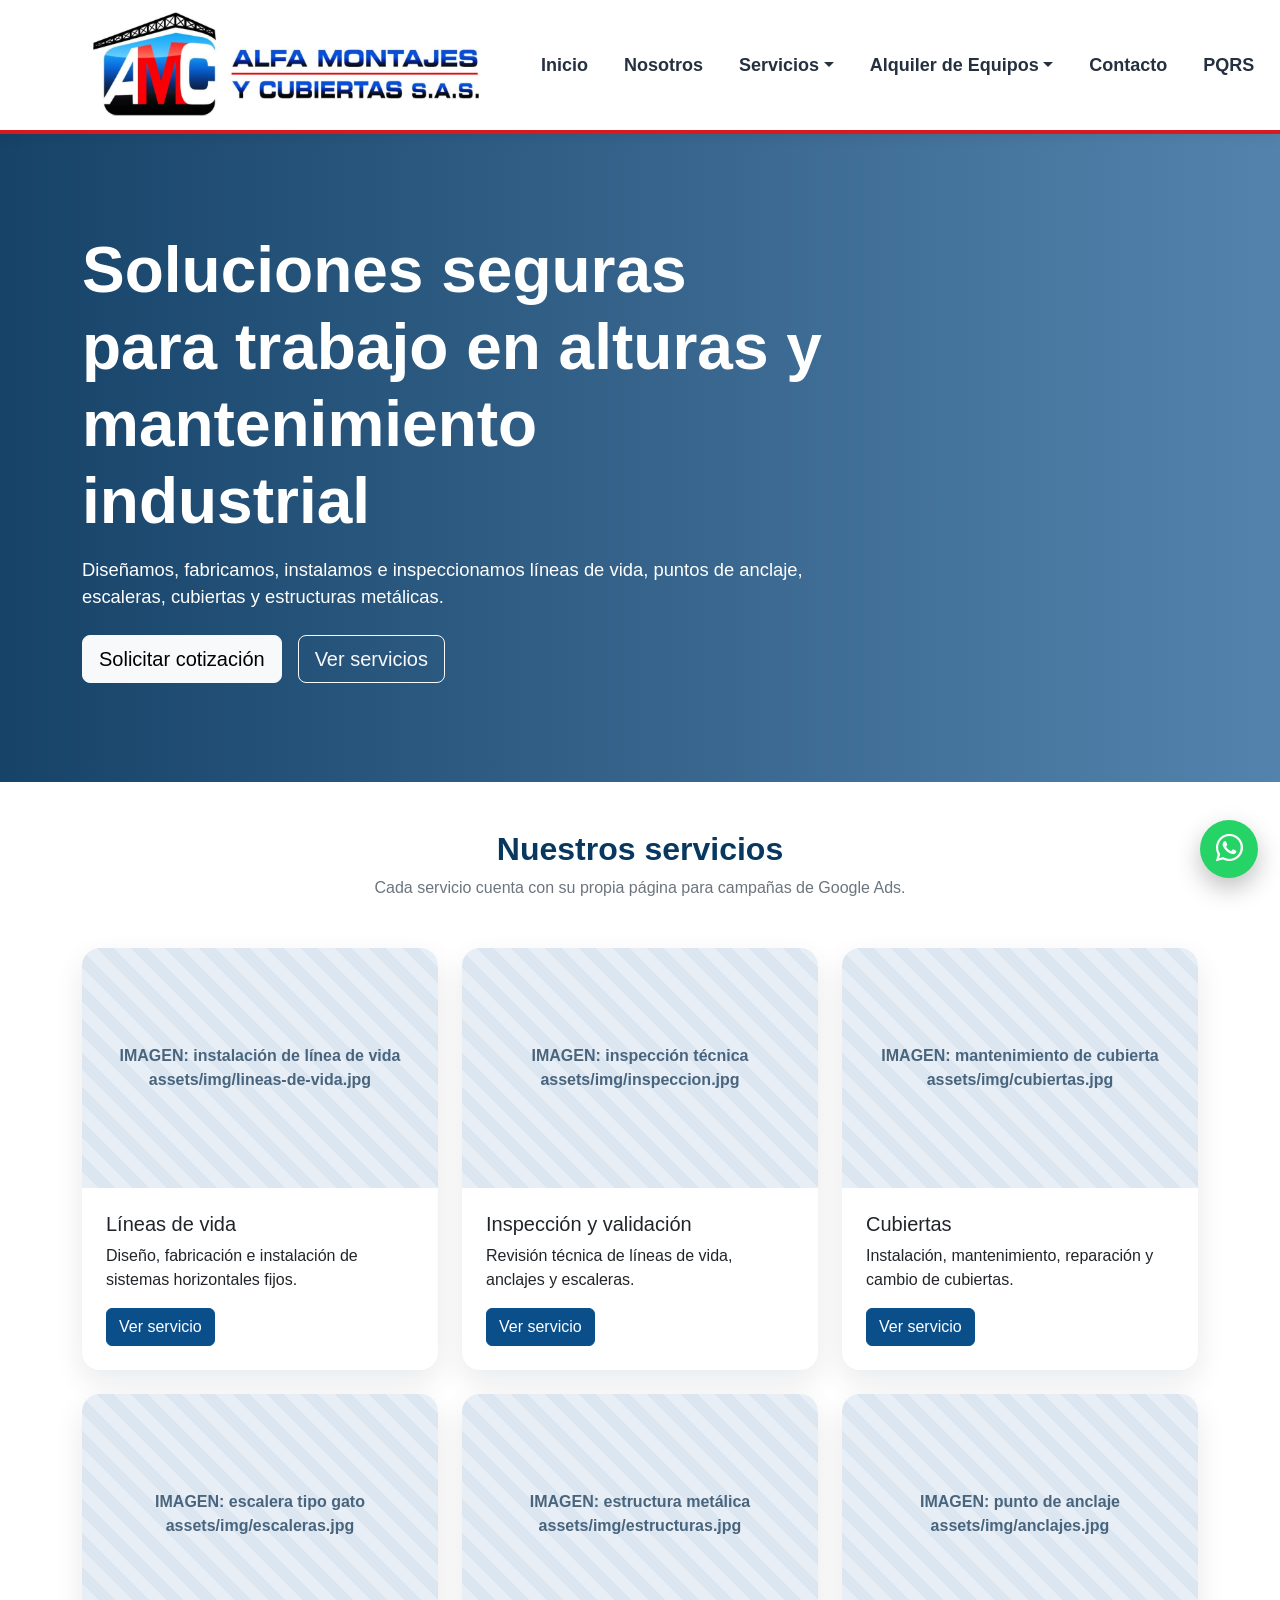
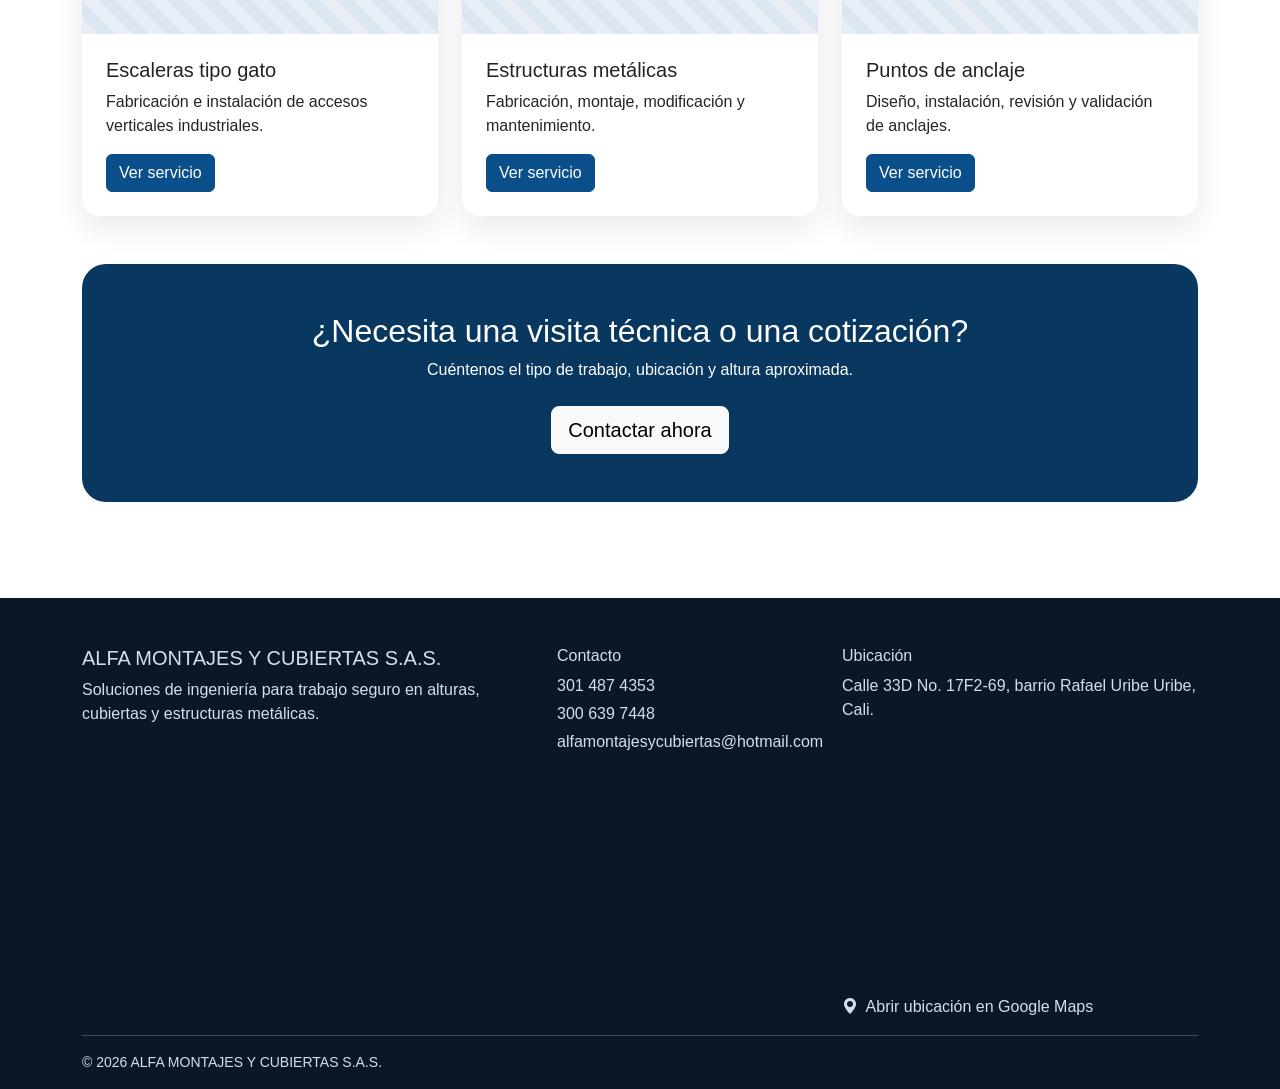
==== index.html @ df4b87b3 "se modifico el tamaño del logotipo de la empresa y gusta el tamaño" ====
<!doctype html><html lang="es"><head><meta charset="utf-8"><meta name="viewport" content="width=device-width, initial-scale=1"><link rel="icon" href="/assets/img/favicon.png"><link href="https://cdn.jsdelivr.net/npm/bootstrap@5.3.3/dist/css/bootstrap.min.css" rel="stylesheet"><link rel="stylesheet" href="https://cdn.jsdelivr.net/npm/bootstrap-icons@1.11.3/font/bootstrap-icons.min.css"><link rel="stylesheet" href="/assets/css/styles.css"><title>ALFA Montajes y Cubiertas | Trabajo en alturas</title><meta name="description" content="Diseño, fabricación, instalación e inspección de sistemas para trabajo en alturas, cubiertas y estructuras metálicas."></head><body>
<nav class="navbar navbar-expand-lg bg-white">
  <div class="container py-2">
    <a class="navbar-brand" href="index.html">
      <img
        src="assets/img/logo-alfa.png"
        alt="ALFA MONTAJES Y CUBIERTAS S.A.S."
        class="logo-alfa"
      >
    </a>
    <button class="navbar-toggler" type="button" data-bs-toggle="collapse" data-bs-target="#mainMenu"><span class="navbar-toggler-icon"></span></button>
    <div class="collapse navbar-collapse" id="mainMenu">
      <ul class="navbar-nav ms-auto align-items-lg-center gap-lg-2">
        <li class="nav-item"><a class="nav-link" href="/index.html">Inicio</a></li>
        <li class="nav-item"><a class="nav-link" href="/nosotros.html">Nosotros</a></li>
        <li class="nav-item dropdown">
          <a class="nav-link dropdown-toggle" href="/servicios.html" data-bs-toggle="dropdown">Servicios</a>
          <ul class="dropdown-menu dropdown-menu-end">
            <li><a class="dropdown-item" href="/servicios/lineas-de-vida.html">Líneas de vida</a></li>
            <li><a class="dropdown-item" href="/servicios/inspeccion-validacion.html">Inspección y validación</a></li>
            <li><a class="dropdown-item" href="/servicios/cubiertas.html">Cubiertas</a></li>
            <li><a class="dropdown-item" href="/servicios/escaleras-tipo-gato.html">Escaleras tipo gato</a></li>
            <li><a class="dropdown-item" href="/servicios/estructuras-metalicas.html">Estructuras metálicas</a></li>
            <li><a class="dropdown-item" href="/servicios/puntos-de-anclaje.html">Puntos de anclaje</a></li>
          </ul>
        </li>
        <li class="nav-item dropdown">
          <a class="nav-link dropdown-toggle" href="https://www.todoalturas.com/#productos" target="_blank" rel="noopener" data-bs-toggle="dropdown">Alquiler de Equipos</a>
          <ul class="dropdown-menu dropdown-menu-end">
            <li><a class="dropdown-item" target="_blank" rel="noopener" href="https://www.todoalturas.com/#productos">Ver todos los equipos</a></li>
            <li><a class="dropdown-item" target="_blank" rel="noopener" href="https://www.todoalturas.com/producto/manlift">Manlift</a></li>
            <li><a class="dropdown-item" target="_blank" rel="noopener" href="https://www.todoalturas.com/producto/tijera">Plataforma tipo tijera</a></li>
          </ul>
        </li>
        <li class="nav-item"><a class="nav-link" href="/contacto.html">Contacto</a></li>
        <li class="nav-item"><a class="nav-link" href="/pqrs.html">PQRS</a></li>
      </ul>
    </div>
  </div>
</nav>
<header class="hero"><div class="container"><div class="col-lg-8"><h1>Soluciones seguras para trabajo en alturas y mantenimiento industrial</h1><p class="mt-3">Diseñamos, fabricamos, instalamos e inspeccionamos líneas de vida, puntos de anclaje, escaleras, cubiertas y estructuras metálicas.</p><div class="d-flex flex-wrap gap-3 mt-4"><a class="btn btn-light btn-lg" href="/contacto.html">Solicitar cotización</a><a class="btn btn-outline-light btn-lg" href="/servicios.html">Ver servicios</a></div></div></div></header>
<section class="py-5"><div class="container"><div class="text-center mb-5"><h2 class="section-title">Nuestros servicios</h2><p class="text-secondary">Cada servicio cuenta con su propia página para campañas de Google Ads.</p></div><div class="row g-4">
<div class="col-md-6 col-lg-4"><div class="card service-card"><div class="image-placeholder">IMAGEN: instalación de línea de vida<br>assets/img/lineas-de-vida.jpg</div><div class="card-body p-4"><h3 class="h5">Líneas de vida</h3><p>Diseño, fabricación e instalación de sistemas horizontales fijos.</p><a href="/servicios/lineas-de-vida.html" class="btn btn-alfa">Ver servicio</a></div></div></div>
<div class="col-md-6 col-lg-4"><div class="card service-card"><div class="image-placeholder">IMAGEN: inspección técnica<br>assets/img/inspeccion.jpg</div><div class="card-body p-4"><h3 class="h5">Inspección y validación</h3><p>Revisión técnica de líneas de vida, anclajes y escaleras.</p><a href="/servicios/inspeccion-validacion.html" class="btn btn-alfa">Ver servicio</a></div></div></div>
<div class="col-md-6 col-lg-4"><div class="card service-card"><div class="image-placeholder">IMAGEN: mantenimiento de cubierta<br>assets/img/cubiertas.jpg</div><div class="card-body p-4"><h3 class="h5">Cubiertas</h3><p>Instalación, mantenimiento, reparación y cambio de cubiertas.</p><a href="/servicios/cubiertas.html" class="btn btn-alfa">Ver servicio</a></div></div></div>
<div class="col-md-6 col-lg-4"><div class="card service-card"><div class="image-placeholder">IMAGEN: escalera tipo gato<br>assets/img/escaleras.jpg</div><div class="card-body p-4"><h3 class="h5">Escaleras tipo gato</h3><p>Fabricación e instalación de accesos verticales industriales.</p><a href="/servicios/escaleras-tipo-gato.html" class="btn btn-alfa">Ver servicio</a></div></div></div>
<div class="col-md-6 col-lg-4"><div class="card service-card"><div class="image-placeholder">IMAGEN: estructura metálica<br>assets/img/estructuras.jpg</div><div class="card-body p-4"><h3 class="h5">Estructuras metálicas</h3><p>Fabricación, montaje, modificación y mantenimiento.</p><a href="/servicios/estructuras-metalicas.html" class="btn btn-alfa">Ver servicio</a></div></div></div>
<div class="col-md-6 col-lg-4"><div class="card service-card"><div class="image-placeholder">IMAGEN: punto de anclaje<br>assets/img/anclajes.jpg</div><div class="card-body p-4"><h3 class="h5">Puntos de anclaje</h3><p>Diseño, instalación, revisión y validación de anclajes.</p><a href="/servicios/puntos-de-anclaje.html" class="btn btn-alfa">Ver servicio</a></div></div></div>
</div></div></section>
<section class="pb-5"><div class="container"><div class="cta p-5 text-center"><h2>¿Necesita una visita técnica o una cotización?</h2><p class="mb-4">Cuéntenos el tipo de trabajo, ubicación y altura aproximada.</p><a href="/contacto.html" class="btn btn-light btn-lg">Contactar ahora</a></div></div></section>
<footer class="pt-5 pb-3 mt-5">
  <div class="container"><div class="row g-4">
    <div class="col-md-5"><h5>ALFA MONTAJES Y CUBIERTAS S.A.S.</h5><p>Soluciones de ingeniería para trabajo seguro en alturas, cubiertas y estructuras metálicas.</p></div>
    <div class="col-md-3"><h6>Contacto</h6><p class="mb-1">301 487 4353</p><p class="mb-1">300 639 7448</p><p>alfamontajesycubiertas@hotmail.com</p></div>
    <div class="col-md-4"><h6>Ubicación</h6><p>Calle 33D No. 17F2-69, barrio Rafael Uribe Uribe, Cali.</p>
      <div class="footer-map">
        <iframe
          src="https://www.google.com/maps?q=3.4373348,-76.512858&z=16&output=embed"
          width="100%"
          height="250"
          style="border: 0;"
          allowfullscreen=""
          loading="lazy"
          referrerpolicy="no-referrer-when-downgrade"
          title="Ubicación de ALFA MONTAJES Y CUBIERTAS S.A.S. en Google Maps">
        </iframe>
      </div>

      <a
        class="footer-map-link"
        href="https://maps.app.goo.gl/WVsXshChXx9trwZq9"
        target="_blank"
        rel="noopener noreferrer">
        <i class="bi bi-geo-alt-fill me-1"></i>
        Abrir ubicación en Google Maps
      </a>
    </div>
    
  </div><hr><p class="small mb-0">© <span data-current-year></span> ALFA MONTAJES Y CUBIERTAS S.A.S.</p></div>
</footer>
<a class="whatsapp-float" href="https://wa.me/573014874353" target="_blank" aria-label="WhatsApp"><i class="bi bi-whatsapp"></i></a>
<script src="https://cdn.jsdelivr.net/npm/bootstrap@5.3.3/dist/js/bootstrap.bundle.min.js"></script><script src="/assets/js/main.js"></script></body></html>
---- assets/css/styles.css ----
:root {
  --alfa-blue: #0b4f8a;
  --alfa-blue-dark: #08375f;
  --alfa-black: #111827;
  --alfa-gray: #6b7280;
  --alfa-light: #f4f7fb;
  --alfa-white: #ffffff;
}

html { scroll-behavior: smooth; }
body { font-family: Arial, Helvetica, sans-serif; color: var(--alfa-black); }
.navbar { box-shadow: 0 2px 14px rgba(0,0,0,.08); }
.navbar-brand { font-weight: 800; letter-spacing: .4px; color: var(--alfa-blue) !important; }
.nav-link { font-weight: 600; color: #253140 !important; }
.nav-link:hover, .nav-link.active { color: var(--alfa-blue) !important; }
.hero {
  min-height: 72vh;
  display: flex;
  align-items: center;
  background: linear-gradient(90deg, rgba(8,55,95,.94), rgba(11,79,138,.70)), url('../img/hero-principal.jpg') center/cover no-repeat;
  color: white;
}
.hero h1 { font-size: clamp(2.2rem, 5vw, 4.6rem); font-weight: 800; }
.hero p { font-size: 1.15rem; max-width: 760px; }
.btn-alfa { background: var(--alfa-blue); border-color: var(--alfa-blue); color: white; }
.btn-alfa:hover { background: var(--alfa-blue-dark); border-color: var(--alfa-blue-dark); color: white; }
.section-title { font-weight: 800; color: var(--alfa-blue-dark); }
.service-card { border: 0; border-radius: 18px; overflow: hidden; box-shadow: 0 12px 30px rgba(15,23,42,.09); transition: transform .2s ease; height: 100%; }
.service-card:hover { transform: translateY(-5px); }
.service-image { height: 220px; object-fit: cover; background: #dbe6f1; }
.image-placeholder {
  background: repeating-linear-gradient(45deg,#e8eef5,#e8eef5 12px,#dbe6f1 12px,#dbe6f1 24px);
  min-height: 240px;
  display: flex;
  align-items: center;
  justify-content: center;
  color: #49657d;
  font-weight: 700;
  text-align: center;
  padding: 2rem;
}
.page-header { background: linear-gradient(100deg, var(--alfa-blue-dark), var(--alfa-blue)); color: white; padding: 5rem 0 4rem; }
.icon-box { width: 52px; height: 52px; border-radius: 14px; display: inline-flex; align-items: center; justify-content: center; background: #e7f1fa; color: var(--alfa-blue); font-size: 1.4rem; }
.cta { background: var(--alfa-blue-dark); color: white; border-radius: 24px; }
footer { background: #0b1724; color: #d6deea; }
footer a { color: #d6deea; text-decoration: none; }
footer a:hover { color: white; }
.whatsapp-float { position: fixed; right: 22px; bottom: 22px; z-index: 1000; width: 58px; height: 58px; border-radius: 50%; display: flex; align-items:center; justify-content:center; background:#25d366; color:#fff; text-decoration:none; font-size:1.7rem; box-shadow:0 10px 25px rgba(0,0,0,.25); }
.form-control, .form-select { border-radius: 12px; padding: .8rem 1rem; }
@media (max-width: 991px) { .hero { min-height: 64vh; } }

/* ==================================================
   MENÚ PRINCIPAL
================================================== */

.navbar {
  position: relative;
  z-index: 1000;
  border-bottom: 4px solid #d71920;
  box-shadow: 0 3px 12px rgba(8, 24, 39, 0.08);
}

.navbar .nav-link {
  color: #081827;
  font-weight: 600;
  padding: 14px 12px;
  transition: color 0.2s ease;
}

.navbar .nav-link:hover,
.navbar .nav-link:focus,
.navbar .nav-link.active {
  color: #d71920;
}

/* Menú desplegable */
.navbar .dropdown-menu {
  min-width: 255px;
  padding: 8px 0;
  margin-top: 0;
  background-color: #ffffff;
  border: 1px solid #e2e6ea;
  border-top: 4px solid #d71920;
  border-radius: 0 0 8px 8px;
  box-shadow: 0 12px 30px rgba(8, 24, 39, 0.16);
}

.navbar .dropdown-item {
  padding: 10px 18px;
  color: #1d2731;
  white-space: nowrap;
  transition:
    color 0.2s ease,
    background-color 0.2s ease;
}

.navbar .dropdown-item:hover,
.navbar .dropdown-item:focus {
  color: #d71920;
  background-color: #f4f5f7;
}

/* Evita problemas de superposición con el contenido */
main,
section,
footer {
  position: relative;
  z-index: 1;
}

/* Menú para celulares y tabletas */
@media (max-width: 991.98px) {
  .navbar-collapse {
    margin-top: 10px;
    padding: 12px;
    background-color: #ffffff;
    border-top: 3px solid #d71920;
  }

  .navbar .nav-link {
    padding: 10px 8px;
  }

  .navbar .dropdown-menu {
    position: static;
    width: 100%;
    min-width: 100%;
    margin: 0 0 8px 8px;
    border: 0;
    border-left: 3px solid #d71920;
    border-radius: 0;
    box-shadow: none;
  }

  .navbar .dropdown-item {
    white-space: normal;
  }
}

/* Color rojo al pasar el mouse por el menú principal */
.navbar .navbar-nav .nav-link {
  color: #081827;
  transition: color 0.2s ease;
}

.navbar .navbar-nav .nav-link:hover,
.navbar .navbar-nav .nav-link:focus {
  color: #d71920 !important;
}

/* Mantiene rojo el enlace cuando el menú desplegable está abierto */
.navbar .navbar-nav .nav-link.show {
  color: #d71920 !important;
}

/* Logo del menú principal */
.logo-alfa {
  width: auto;
  height: 82px;
  max-width: 330px;
  object-fit: contain;
  display: block;
}

@media (max-width: 767.98px) {
  .logo-alfa {
    height: 45px;
    max-width: 180px;
  }
}

/* =========================================
   AJUSTE DEL ENCABEZADO Y LOGO
========================================= */

.navbar {
  min-height: 100px;
  padding-top: 4px;
  padding-bottom: 4px;
}

.navbar .container {
  display: flex;
  align-items: center;
}

.navbar-brand {
  display: flex;
  align-items: center;
  padding: 0;
  margin-right: 35px;
}

.logo-alfa {
  width: auto;
  height: 66px;
  max-width: 250px;
  object-fit: contain;
}

.navbar-nav {
  align-items: center;
  gap: 5px;
}

.navbar .nav-link {
  padding: 12px 11px !important;
  font-size: 18px;
  font-weight: 600;
  color: #081827;
}

.navbar .nav-link:hover,
.navbar .nav-link:focus,
.navbar .nav-link.show {
  color: #e31e24 !important;
}

/* Ajuste para celulares */
@media (max-width: 991.98px) {
  .navbar {
    min-height: auto;
    padding: 8px 0;
  }

  .logo-alfa {
    height: 54px;
    max-width: 205px;
  }

  .navbar-collapse {
    margin-top: 10px;
  }

  .navbar-nav {
    align-items: stretch;
    gap: 0;
  }
}

@media (max-width: 991.98px) {
  .logo-alfa {
    height: 65px;
    max-width: 260px;
  }
}

/* Tamaño definitivo del logo del encabezado */
.navbar .navbar-brand .logo-alfa {
  width: 410px !important;
  height: auto !important;
  max-width: none !important;
  max-height: none !important;
  object-fit: contain;
  display: block;
}

.navbar-brand {
  width: auto;
  flex-shrink: 0;
  padding: 0;
  margin: 0 35px 0 0;
}

.navbar {
  min-height: 105px;
  padding-top: 4px;
  padding-bottom: 4px;
}

@media (max-width: 991.98px) {
  .navbar .navbar-brand .logo-alfa {
    width: 280px !important;
    height: auto !important;
  }
}

/* Ajuste visual del menú principal */
.navbar .navbar-nav {
  align-items: center;
  gap: 8px;
}

.navbar .navbar-nav .nav-link {
  display: flex;
  align-items: center;
  min-height: 70px;
  padding: 0 14px !important;

  font-size: 18px;
  font-weight: 700;
  line-height: 1;
  color: #081827;

  transition: color 0.2s ease;
}

.navbar .navbar-nav .nav-link:hover,
.navbar .navbar-nav .nav-link:focus,
.navbar .navbar-nav .nav-link.show {
  color: #d71920 !important;
}

.navbar-collapse {
  align-items: center;
}

.navbar .container {
  align-items: center;
}
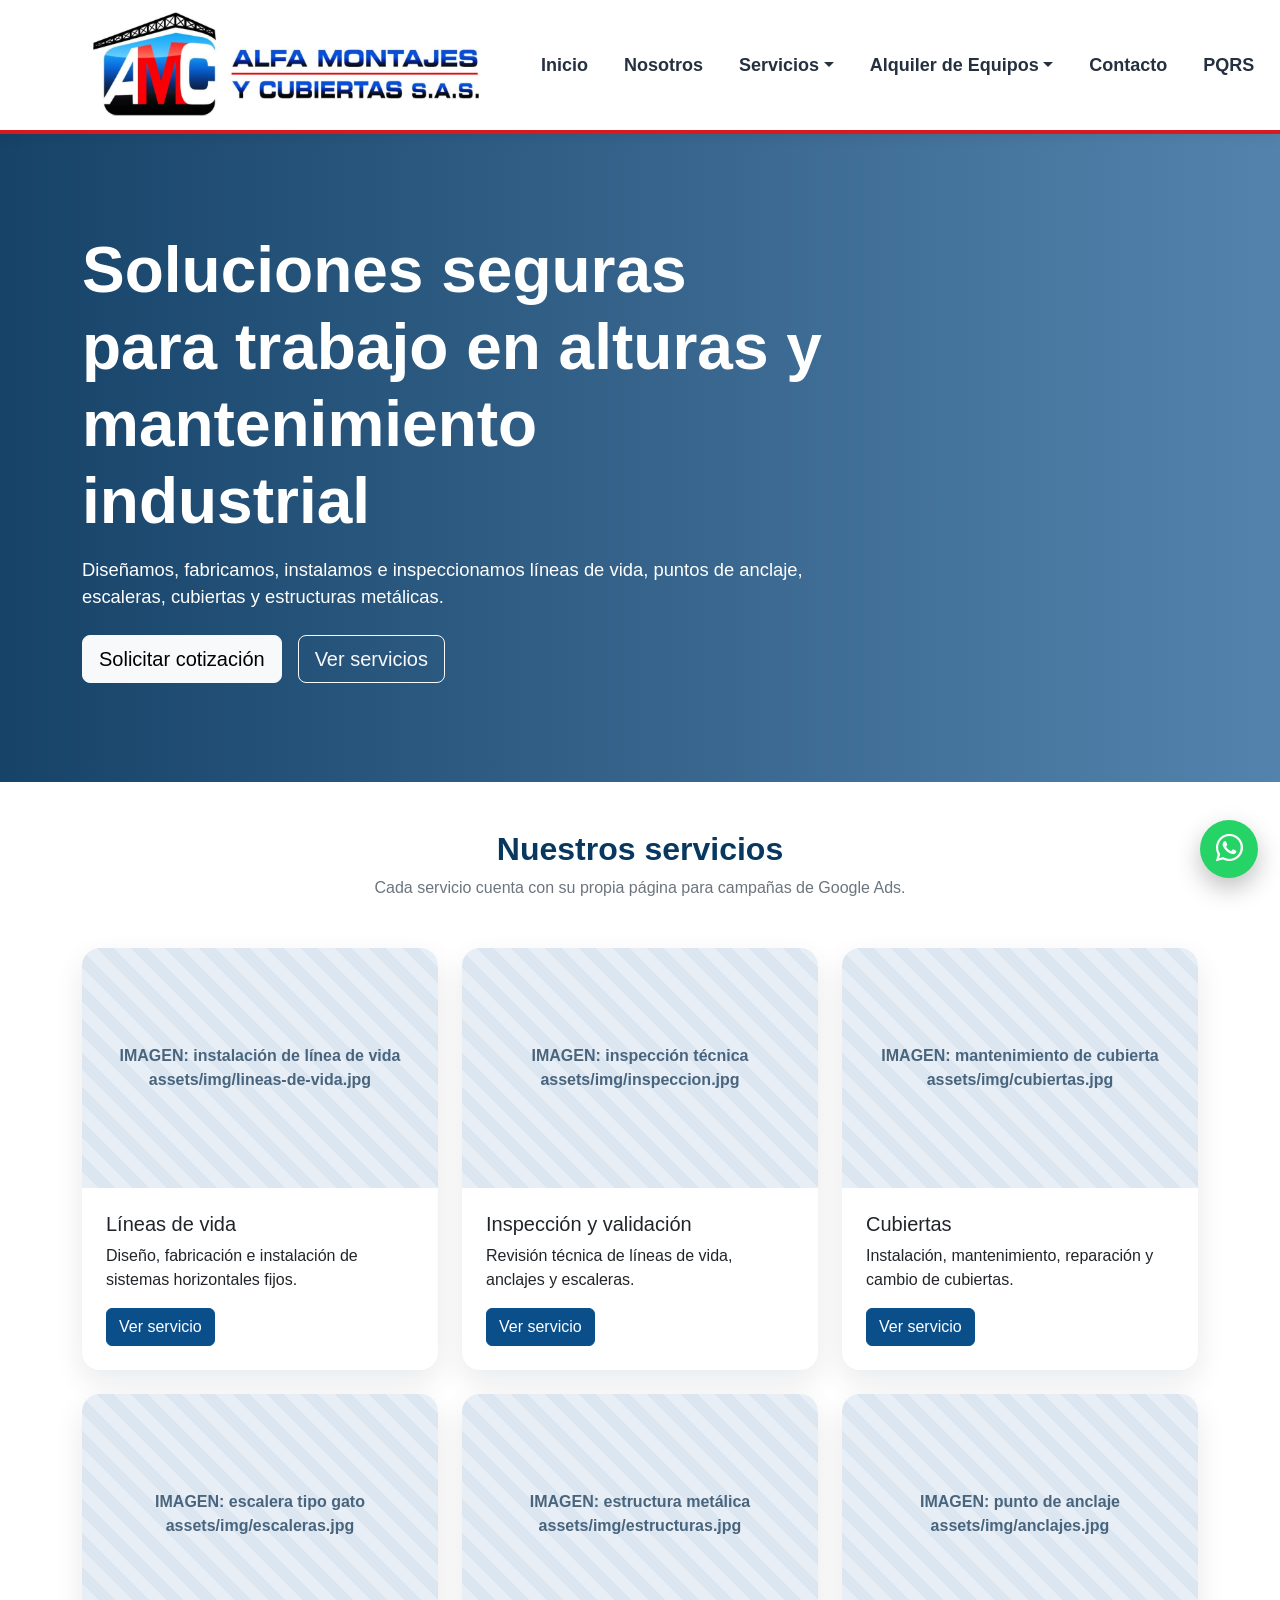
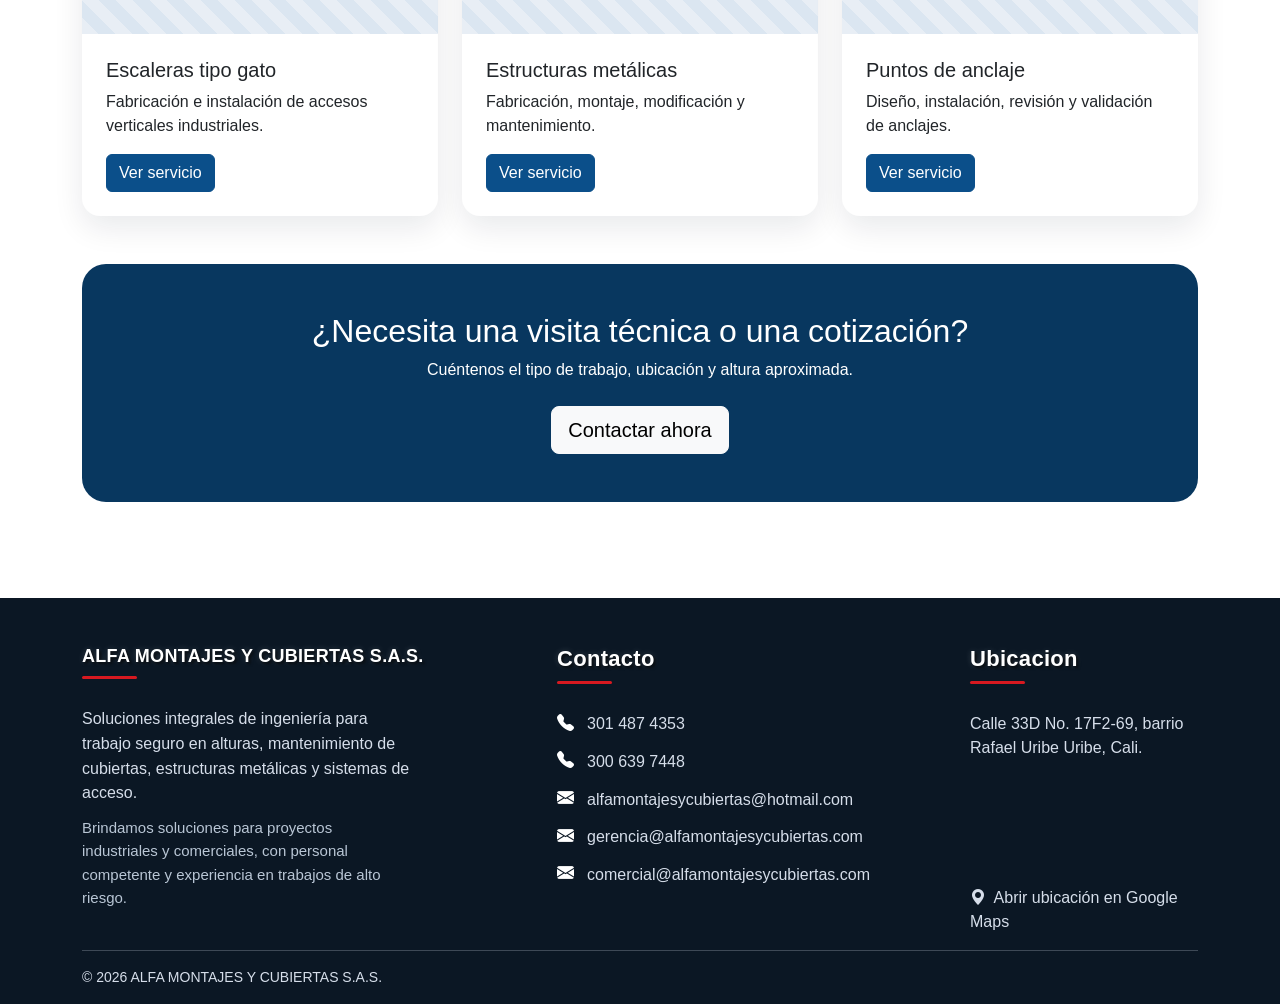
==== commit a914c232: "Se creo y organizo el footer de la pagina web" ====
--- a/index.html
+++ b/index.html
@@ -50,9 +50,55 @@
 <section class="pb-5"><div class="container"><div class="cta p-5 text-center"><h2>¿Necesita una visita técnica o una cotización?</h2><p class="mb-4">Cuéntenos el tipo de trabajo, ubicación y altura aproximada.</p><a href="/contacto.html" class="btn btn-light btn-lg">Contactar ahora</a></div></div></section>
 <footer class="pt-5 pb-3 mt-5">
   <div class="container"><div class="row g-4">
-    <div class="col-md-5"><h5>ALFA MONTAJES Y CUBIERTAS S.A.S.</h5><p>Soluciones de ingeniería para trabajo seguro en alturas, cubiertas y estructuras metálicas.</p></div>
-    <div class="col-md-3"><h6>Contacto</h6><p class="mb-1">301 487 4353</p><p class="mb-1">300 639 7448</p><p>alfamontajesycubiertas@hotmail.com</p></div>
-    <div class="col-md-4"><h6>Ubicación</h6><p>Calle 33D No. 17F2-69, barrio Rafael Uribe Uribe, Cali.</p>
+    <div class="col-md-5 footer-company">
+      
+    <h5>ALFA MONTAJES Y CUBIERTAS S.A.S.</h5>
+    <p>
+      Soluciones integrales de ingeniería para trabajo seguro en alturas,
+      mantenimiento de cubiertas, estructuras metálicas y sistemas de acceso.
+    </p>
+
+    <p class="footer-company-extra">
+      Brindamos soluciones para proyectos industriales y comerciales,
+      con personal competente y experiencia en trabajos de alto riesgo.
+    </p>
+
+    </div>
+<div class="col-md-4 footer-contact">
+  <h6>Contacto</h6>
+
+  <p>
+    <i class="bi bi-telephone-fill"></i>
+    <span>301 487 4353</span>
+  </p>
+
+  <p>
+    <i class="bi bi-telephone-fill"></i>
+    <span>300 639 7448</span>
+  </p>
+
+  <p>
+    <i class="bi bi-envelope-fill"></i>
+    <a href="mailto:alfamontajesycubiertas@hotmail.com">
+      alfamontajesycubiertas@hotmail.com
+    </a>
+  </p>
+
+  <p>
+    <i class="bi bi-envelope-fill"></i>
+    <a href="mailto:gerencia@alfamontajesycubiertas.com">
+      gerencia@alfamontajesycubiertas.com
+    </a>
+  </p>
+
+  <p>
+    <i class="bi bi-envelope-fill"></i>
+    <a href="mailto:comercial@alfamontajesycubiertas.com">
+      comercial@alfamontajesycubiertas.com
+    </a>
+  </p>
+</div>
+    <div class="col-md-3 footer-location"><h6>Ubicacion</h6><p>Calle 33D No. 17F2-69, barrio Rafael Uribe Uribe, Cali.</p>
       <div class="footer-map">
         <iframe
           src="https://www.google.com/maps?q=3.4373348,-76.512858&z=16&output=embed"
--- a/assets/css/styles.css
+++ b/assets/css/styles.css
@@ -307,4 +307,191 @@
 
 .navbar .container {
   align-items: center;
+}
+
+/* =========================================
+   FOOTER - CONTACTO Y UBICACIÓN
+========================================= */
+
+footer h6 {
+  color: #ffffff;
+  font-size: 17px;
+  font-weight: 800;
+  margin-bottom: 14px;
+}
+
+
+/* Contacto */
+.footer-contact p {
+  display: flex;
+  align-items: center;
+  gap: 10px;
+  margin-bottom: 10px;
+  line-height: 1.35;
+}
+
+.footer-contact i {
+  width: 18px;
+  flex-shrink: 0;
+  color: #ffffff;
+  font-size: 16px;
+}
+
+.footer-contact a {
+  color: #d6deea;
+  text-decoration: none;
+}
+
+.footer-contact a:hover {
+  color: #ffffff;
+}
+
+
+/* Separa contacto del mapa */
+.footer-location {
+  padding-left: 45px;
+}
+
+
+/* Ubicación */
+.footer-location h6 {
+  font-weight: 800;
+}
+
+
+/* Tablet y celular */
+@media (max-width: 991.98px) {
+
+  .footer-location {
+    padding-left: 12px;
+  }
+
+}
+footer .col-md-3 > p {
+  max-width: 280px;
+}
+
+/* =========================================
+   FOOTER - INFORMACIÓN DE EMPRESA
+========================================= */
+
+.footer-company h5 {
+  color: #ffffff;
+  font-size: 18px;
+  font-weight: 800;
+  margin-bottom: 28px;
+  letter-spacing: 0.3px;
+  white-space: nowrap;
+
+  text-shadow:
+    2px 2px 3px rgba(0, 0, 0, 0.75),
+    0 0 6px rgba(255, 255, 255, 0.18);
+}
+
+.footer-company h5::after {
+  content: "";
+  display: block;
+  width: 55px;
+  height: 3px;
+  margin-top: 8px;
+  background: #d71920;
+  border-radius: 2px;
+}
+
+.footer-company p {
+  max-width: 330px;
+  line-height: 1.55;
+  margin-bottom: 10px;
+}
+
+.footer-company-extra {
+  font-size: 15px;
+  color: #b9c6d5;
+}
+
+.footer-company-tagline {
+  margin-top: 15px;
+  font-size: 14px;
+  font-weight: 700;
+  letter-spacing: 0.5px;
+  color: #ffffff;
+}
+
+.footer-map {
+  width: 100%;
+  max-width: 240px;
+  margin-top: 10px;
+  border-radius: 10px;
+  overflow: hidden;
+}
+
+.footer-map iframe {
+  width: 100%;
+  height: 110px;
+  display: block;
+}
+
+/* =========================================
+   FOOTER - TÍTULOS Y ESPACIADO
+========================================= */
+
+footer h5,
+footer h6 {
+  color: #ffffff;
+  font-size: 22px;
+  font-weight: 800;
+  letter-spacing: 0.3px;
+  margin-bottom: 14px;
+
+  text-shadow:
+    2px 2px 3px rgba(0, 0, 0, 0.75),
+    0 0 6px rgba(255, 255, 255, 0.18);
+}
+
+
+/* Más espacio entre teléfonos y correos */
+.footer-contact p {
+  display: flex;
+  align-items: center;
+  gap: 12px;
+  margin-bottom: 13px;
+  line-height: 1.45;
+}
+
+
+/* Un poco más de separación entre icono y texto */
+.footer-contact i {
+  width: 18px;
+  flex-shrink: 0;
+  font-size: 17px;
+}
+
+
+/* Mantiene los correos cómodos de leer */
+.footer-contact a,
+.footer-contact span {
+  font-size: 16px;
+}
+
+/* =========================================
+   FOOTER - TÍTULOS UNIFORMES
+========================================= */
+
+.footer-contact h6,
+.footer-location h6 {
+  position: relative;
+  display: inline-block;
+  margin-bottom: 28px;
+}
+
+/* Línea roja debajo de Contacto y Ubicación */
+.footer-contact h6::after,
+.footer-location h6::after {
+  content: "";
+  display: block;
+  width: 55px;
+  height: 3px;
+  margin-top: 8px;
+  background: #d71920;
+  border-radius: 2px;
 }
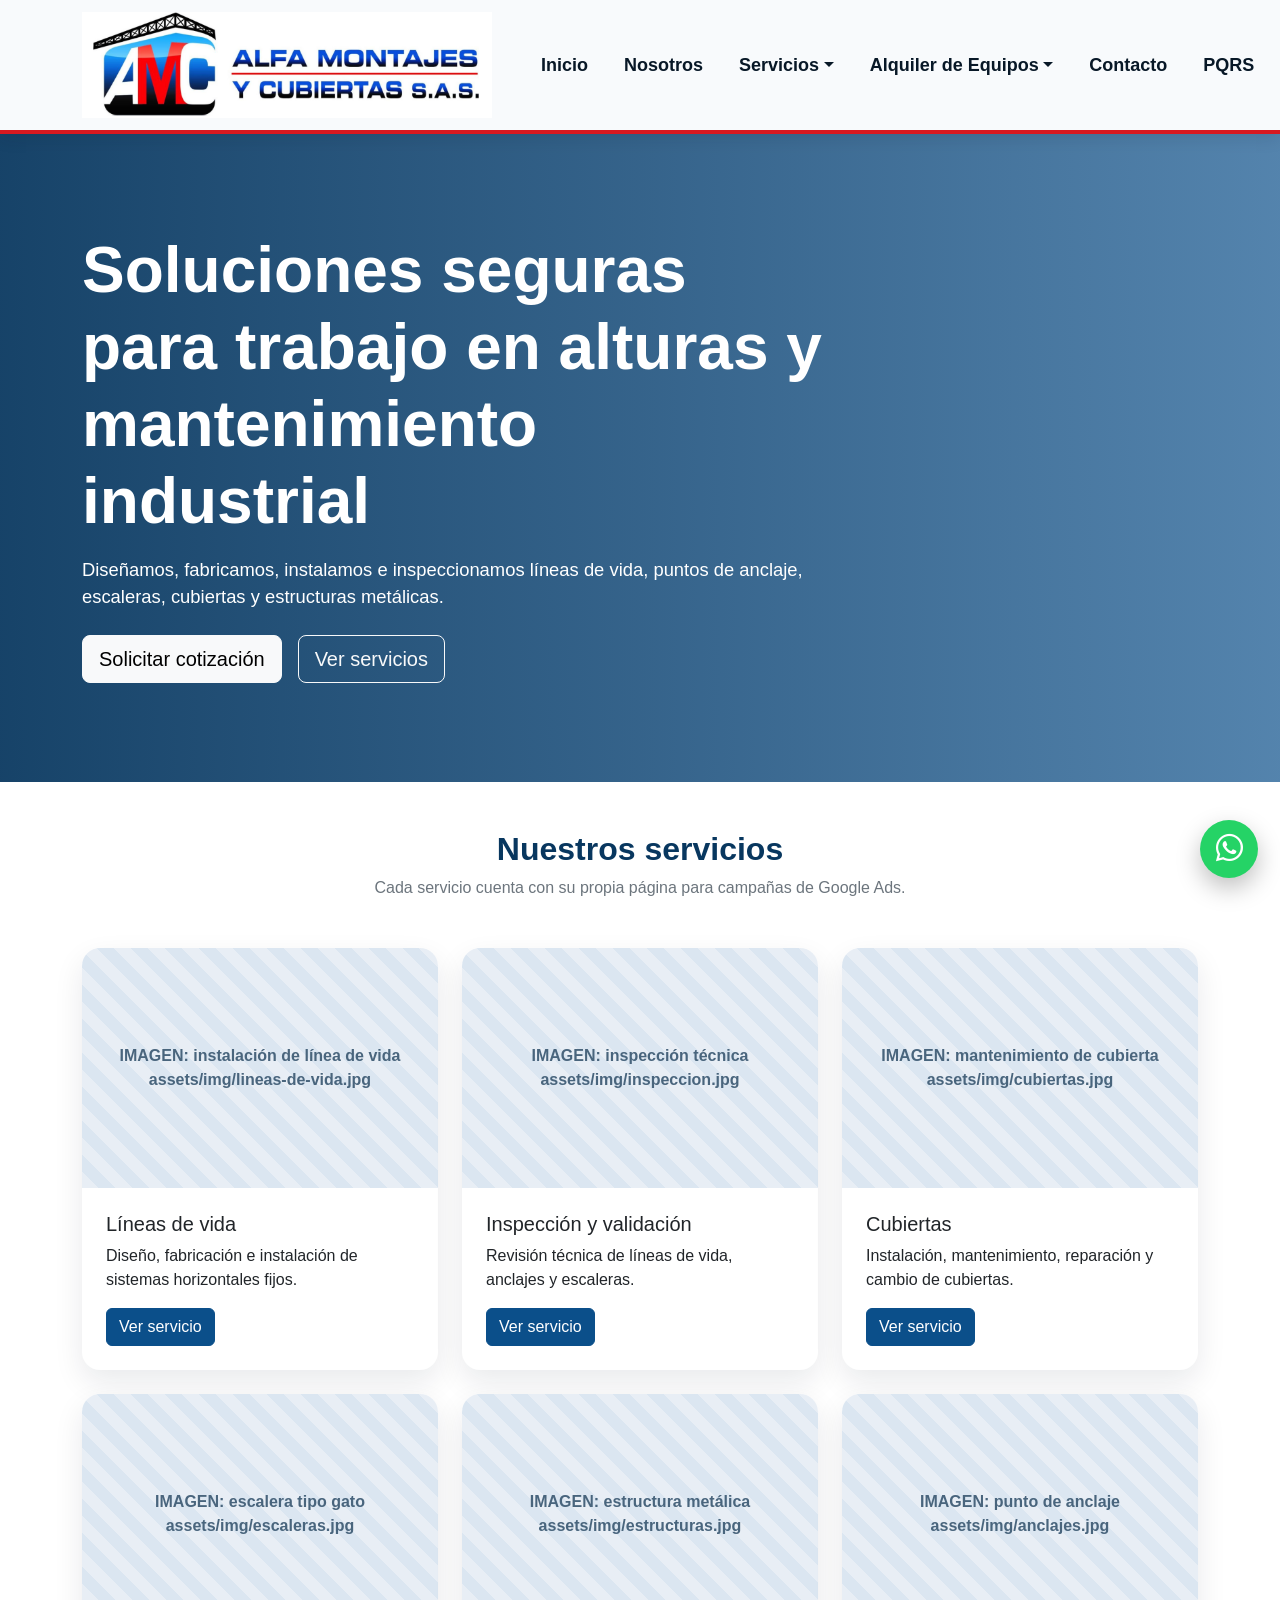
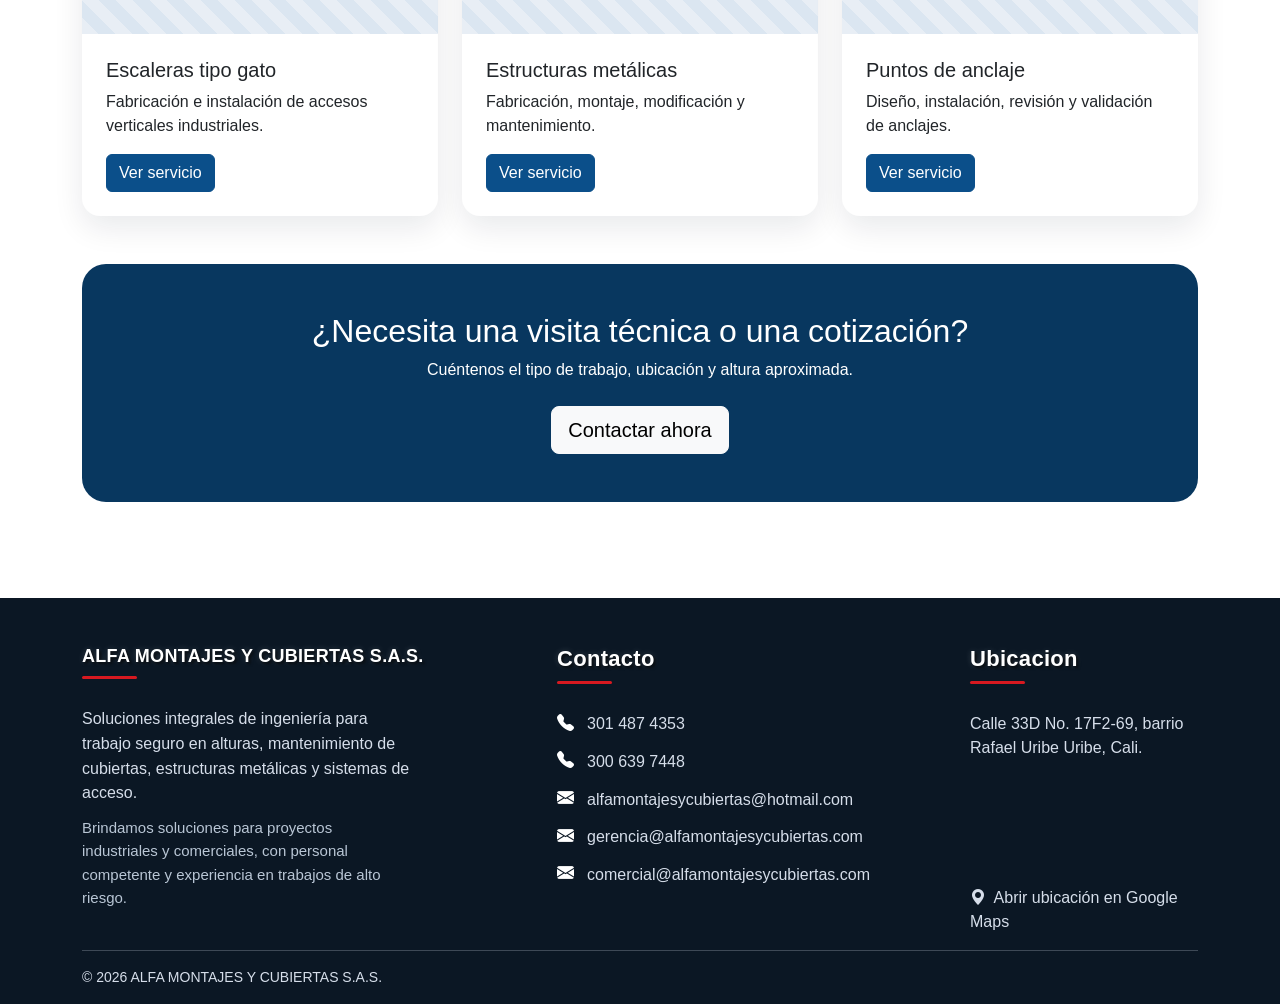
==== commit a8a38ba1: "Se actualizo en toda lapagina menu principal" ====
--- a/index.html
+++ b/index.html
@@ -15,7 +15,7 @@
         <li class="nav-item"><a class="nav-link" href="/nosotros.html">Nosotros</a></li>
         <li class="nav-item dropdown">
           <a class="nav-link dropdown-toggle" href="/servicios.html" data-bs-toggle="dropdown">Servicios</a>
-          <ul class="dropdown-menu dropdown-menu-end">
+          <ul class="dropdown-menu">
             <li><a class="dropdown-item" href="/servicios/lineas-de-vida.html">Líneas de vida</a></li>
             <li><a class="dropdown-item" href="/servicios/inspeccion-validacion.html">Inspección y validación</a></li>
             <li><a class="dropdown-item" href="/servicios/cubiertas.html">Cubiertas</a></li>
@@ -26,10 +26,12 @@
         </li>
         <li class="nav-item dropdown">
           <a class="nav-link dropdown-toggle" href="https://www.todoalturas.com/#productos" target="_blank" rel="noopener" data-bs-toggle="dropdown">Alquiler de Equipos</a>
-          <ul class="dropdown-menu dropdown-menu-end">
+          <ul class="dropdown-menu">
             <li><a class="dropdown-item" target="_blank" rel="noopener" href="https://www.todoalturas.com/#productos">Ver todos los equipos</a></li>
             <li><a class="dropdown-item" target="_blank" rel="noopener" href="https://www.todoalturas.com/producto/manlift">Manlift</a></li>
             <li><a class="dropdown-item" target="_blank" rel="noopener" href="https://www.todoalturas.com/producto/tijera">Plataforma tipo tijera</a></li>
+            <li><a class="dropdown-item" target="_blank" rel="noopener" href="https://www.todoalturas.com/producto/andamio">Andamios Certificados</a></li>
+            <li><a class="dropdown-item" target="_blank" rel="noopener" href="https://www.todoalturas.com/producto/colgante">Andamios colgantes</a></li>
           </ul>
         </li>
         <li class="nav-item"><a class="nav-link" href="/contacto.html">Contacto</a></li>
--- a/assets/css/styles.css
+++ b/assets/css/styles.css
@@ -74,30 +74,27 @@
 }
 
 /* Menú desplegable */
-.navbar .dropdown-menu {
-  min-width: 255px;
-  padding: 8px 0;
-  margin-top: 0;
-  background-color: #ffffff;
-  border: 1px solid #e2e6ea;
-  border-top: 4px solid #d71920;
-  border-radius: 0 0 8px 8px;
-  box-shadow: 0 12px 30px rgba(8, 24, 39, 0.16);
-}
-
 .navbar .dropdown-item {
-  padding: 10px 18px;
+  padding: 12px 18px;
   color: #1d2731;
   white-space: nowrap;
+
+  border-left: 4px solid transparent;
+
   transition:
     color 0.2s ease,
-    background-color 0.2s ease;
+    background-color 0.2s ease,
+    border-color 0.2s ease,
+    padding-left 0.2s ease;
 }
 
 .navbar .dropdown-item:hover,
 .navbar .dropdown-item:focus {
   color: #d71920;
-  background-color: #f4f5f7;
+  background-color: #e9edf2;
+
+  border-left-color: #d71920;
+  padding-left: 23px;
 }
 
 /* Evita problemas de superposición con el contenido */
@@ -494,4 +491,72 @@
   margin-top: 8px;
   background: #d71920;
   border-radius: 2px;
+}
+
+/* =========================================
+   MENÚ PRINCIPAL - ACABADO VISUAL DEFINITIVO
+========================================= */
+
+/* Fondo del encabezado */
+.navbar {
+  background-color: #f8fafc !important;
+  border-bottom: 4px solid #d71920;
+  box-shadow: 0 4px 16px rgba(8, 24, 39, 0.12);
+}
+
+
+/* Opciones principales */
+.navbar .navbar-nav .nav-link {
+  display: flex;
+  align-items: center;
+  justify-content: center;
+
+  min-height: 70px;
+  padding: 0 14px !important;
+
+  font-size: 18px;
+  font-weight: 700;
+
+  color: #081827 !important;
+
+  border-radius: 8px;
+
+  transition:
+    color 0.2s ease,
+    background-color 0.2s ease,
+    box-shadow 0.2s ease;
+}
+
+
+/* Al pasar el mouse */
+.navbar .navbar-nav .nav-link:hover,
+.navbar .navbar-nav .nav-link:focus {
+  color: #d71920 !important;
+  background-color: #e9edf2;
+
+  box-shadow:
+    inset 0 -3px 0 rgba(215, 25, 32, 0.35);
+}
+
+
+/* Servicios / Alquiler cuando el desplegable está abierto */
+.navbar .navbar-nav .nav-link.show {
+  color: #d71920 !important;
+  background-color: #e9edf2;
+
+  box-shadow:
+    inset 0 -3px 0 #d71920;
+}
+
+
+/* Mantiene el comportamiento correcto en celular */
+@media (max-width: 991.98px) {
+
+  .navbar .navbar-nav .nav-link {
+    justify-content: flex-start;
+    min-height: auto;
+    padding: 12px 10px !important;
+    border-radius: 6px;
+  }
+
 }
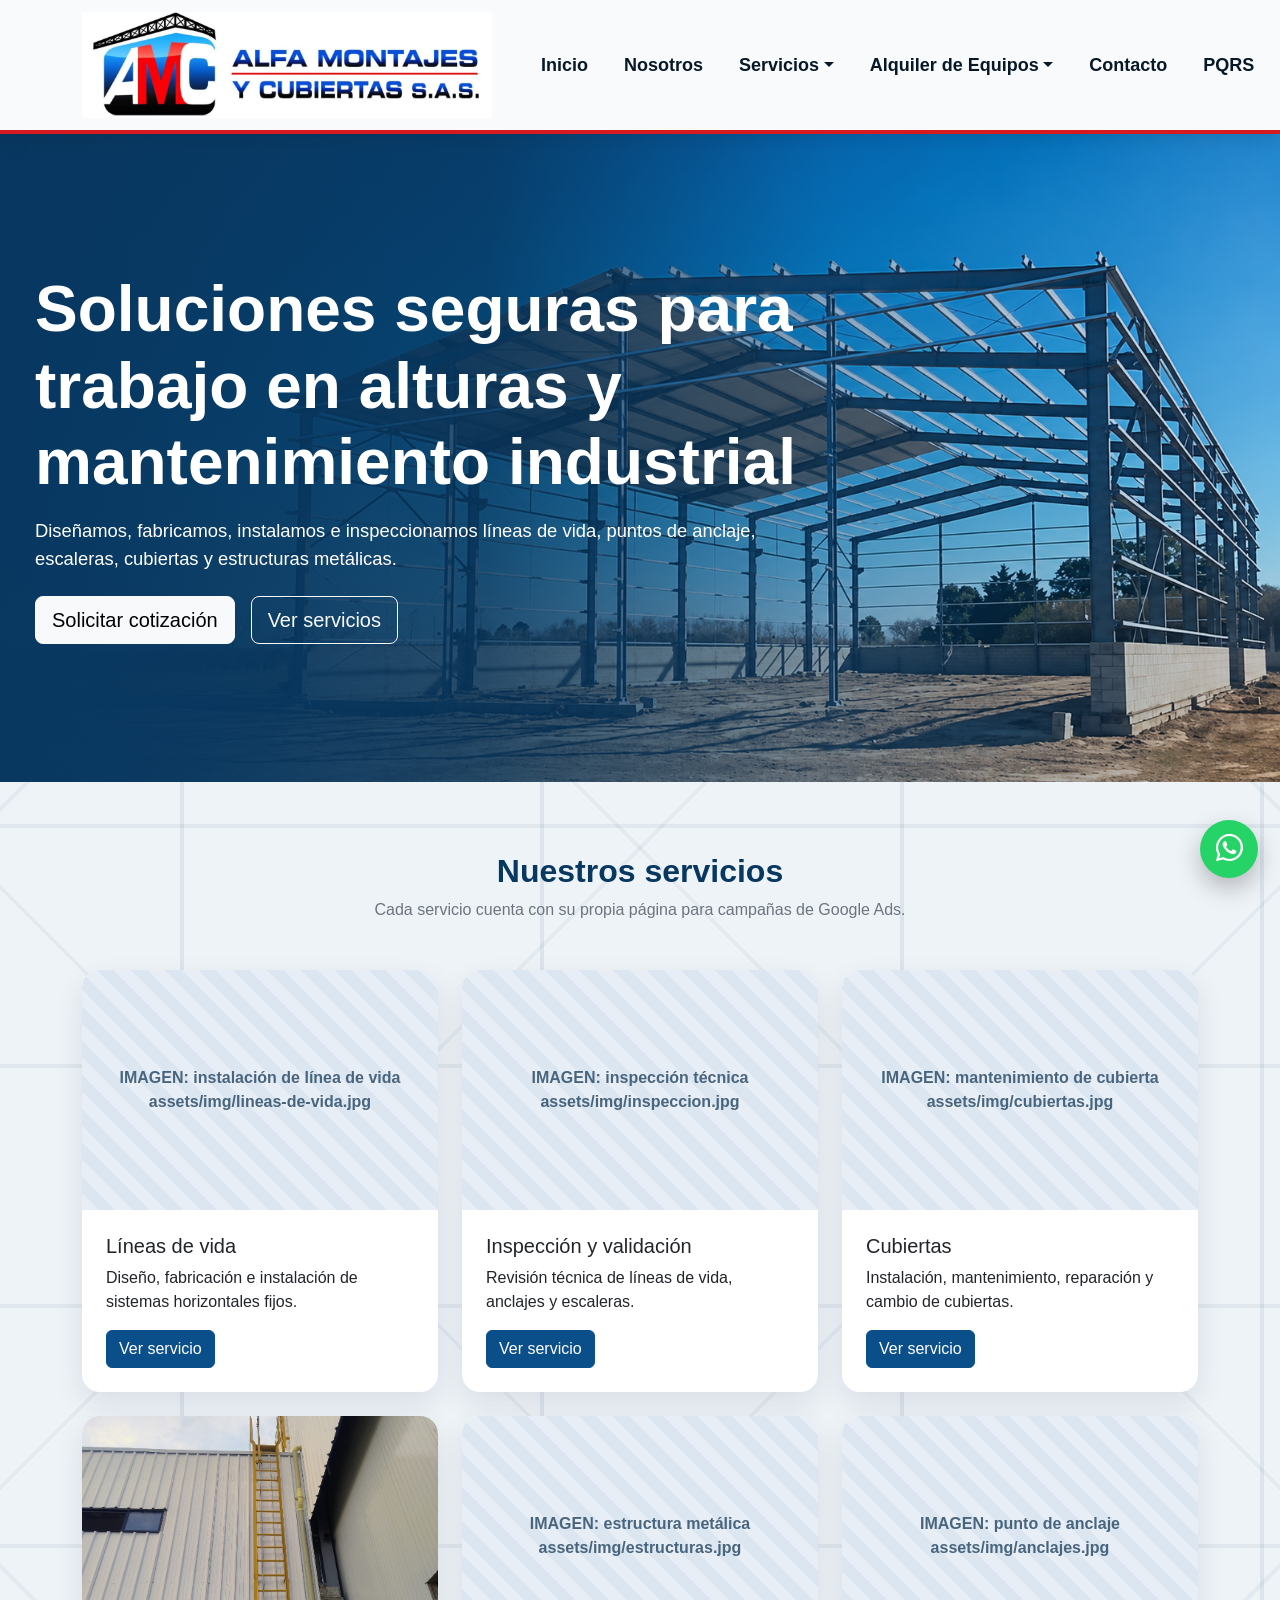
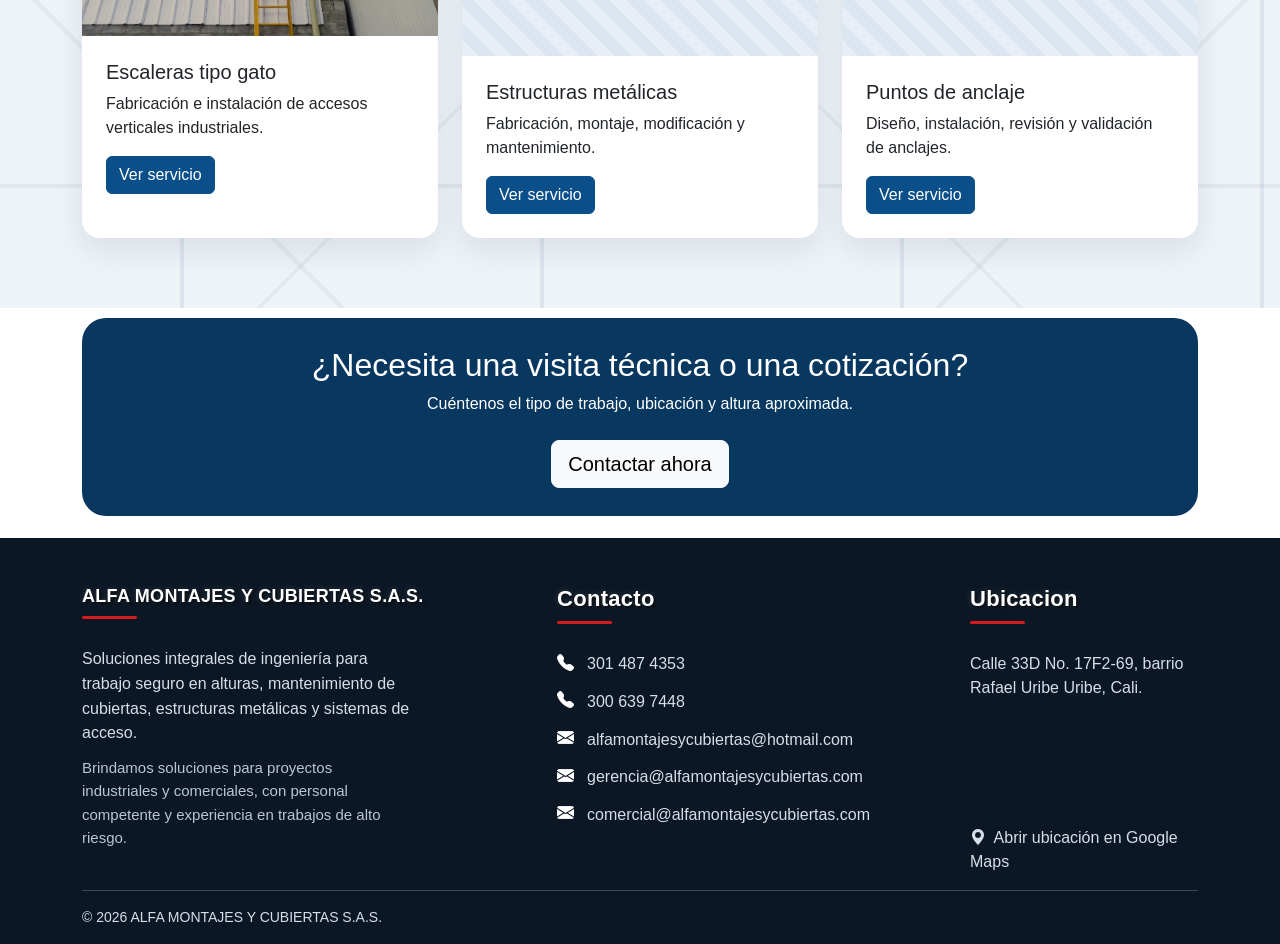
==== commit e9c68fa1: "Se agrego imagen al index" ====
--- a/index.html
+++ b/index.html
@@ -1,5 +1,7 @@
-<!doctype html><html lang="es"><head><meta charset="utf-8"><meta name="viewport" content="width=device-width, initial-scale=1"><link rel="icon" href="/assets/img/favicon.png"><link href="https://cdn.jsdelivr.net/npm/bootstrap@5.3.3/dist/css/bootstrap.min.css" rel="stylesheet"><link rel="stylesheet" href="https://cdn.jsdelivr.net/npm/bootstrap-icons@1.11.3/font/bootstrap-icons.min.css"><link rel="stylesheet" href="/assets/css/styles.css"><title>ALFA Montajes y Cubiertas | Trabajo en alturas</title><meta name="description" content="Diseño, fabricación, instalación e inspección de sistemas para trabajo en alturas, cubiertas y estructuras metálicas."></head><body>
-<nav class="navbar navbar-expand-lg bg-white">
+<!doctype html><html lang="es"><head><meta charset="utf-8"><meta name="viewport" content="width=device-width, initial-scale=1"><link rel="icon" type="image/png" href="/assets/img/favicon_amc.png"><link href="https://cdn.jsdelivr.net/npm/bootstrap@5.3.3/dist/css/bootstrap.min.css" rel="stylesheet"><link rel="stylesheet" href="https://cdn.jsdelivr.net/npm/bootstrap-icons@1.11.3/font/bootstrap-icons.min.css"><link rel="stylesheet" href="/assets/css/styles.css"><title>ALFA Montajes y Cubiertas | Trabajo en alturas</title><meta name="description" content="Diseño, fabricación, instalación e inspección de sistemas para trabajo en alturas, cubiertas y estructuras metálicas."></head><body>
+
+
+  <nav class="navbar navbar-expand-lg bg-white">
   <div class="container py-2">
     <a class="navbar-brand" href="index.html">
       <img
@@ -40,17 +42,33 @@
     </div>
   </div>
 </nav>
+
+
 <header class="hero"><div class="container"><div class="col-lg-8"><h1>Soluciones seguras para trabajo en alturas y mantenimiento industrial</h1><p class="mt-3">Diseñamos, fabricamos, instalamos e inspeccionamos líneas de vida, puntos de anclaje, escaleras, cubiertas y estructuras metálicas.</p><div class="d-flex flex-wrap gap-3 mt-4"><a class="btn btn-light btn-lg" href="/contacto.html">Solicitar cotización</a><a class="btn btn-outline-light btn-lg" href="/servicios.html">Ver servicios</a></div></div></div></header>
-<section class="py-5"><div class="container"><div class="text-center mb-5"><h2 class="section-title">Nuestros servicios</h2><p class="text-secondary">Cada servicio cuenta con su propia página para campañas de Google Ads.</p></div><div class="row g-4">
+<section class="py-5 services-pattern-section"><div class="container"><div class="text-center mb-5"><h2 class="section-title">Nuestros servicios</h2><p class="text-secondary">Cada servicio cuenta con su propia página para campañas de Google Ads.</p></div><div class="row g-4">
 <div class="col-md-6 col-lg-4"><div class="card service-card"><div class="image-placeholder">IMAGEN: instalación de línea de vida<br>assets/img/lineas-de-vida.jpg</div><div class="card-body p-4"><h3 class="h5">Líneas de vida</h3><p>Diseño, fabricación e instalación de sistemas horizontales fijos.</p><a href="/servicios/lineas-de-vida.html" class="btn btn-alfa">Ver servicio</a></div></div></div>
 <div class="col-md-6 col-lg-4"><div class="card service-card"><div class="image-placeholder">IMAGEN: inspección técnica<br>assets/img/inspeccion.jpg</div><div class="card-body p-4"><h3 class="h5">Inspección y validación</h3><p>Revisión técnica de líneas de vida, anclajes y escaleras.</p><a href="/servicios/inspeccion-validacion.html" class="btn btn-alfa">Ver servicio</a></div></div></div>
 <div class="col-md-6 col-lg-4"><div class="card service-card"><div class="image-placeholder">IMAGEN: mantenimiento de cubierta<br>assets/img/cubiertas.jpg</div><div class="card-body p-4"><h3 class="h5">Cubiertas</h3><p>Instalación, mantenimiento, reparación y cambio de cubiertas.</p><a href="/servicios/cubiertas.html" class="btn btn-alfa">Ver servicio</a></div></div></div>
-<div class="col-md-6 col-lg-4"><div class="card service-card"><div class="image-placeholder">IMAGEN: escalera tipo gato<br>assets/img/escaleras.jpg</div><div class="card-body p-4"><h3 class="h5">Escaleras tipo gato</h3><p>Fabricación e instalación de accesos verticales industriales.</p><a href="/servicios/escaleras-tipo-gato.html" class="btn btn-alfa">Ver servicio</a></div></div></div>
+<div class="col-md-6 col-lg-4"><div class="card service-card"><img  src="/assets/img/escaleras/escalera-3.jpeg"  alt="Escalera tipo gato" class="service-image w-100"><div class="card-body p-4"><h3 class="h5">Escaleras tipo gato</h3><p>Fabricación e instalación de accesos verticales industriales.</p><a href="/servicios/escaleras-tipo-gato.html" class="btn btn-alfa">Ver servicio</a></div></div></div>
 <div class="col-md-6 col-lg-4"><div class="card service-card"><div class="image-placeholder">IMAGEN: estructura metálica<br>assets/img/estructuras.jpg</div><div class="card-body p-4"><h3 class="h5">Estructuras metálicas</h3><p>Fabricación, montaje, modificación y mantenimiento.</p><a href="/servicios/estructuras-metalicas.html" class="btn btn-alfa">Ver servicio</a></div></div></div>
 <div class="col-md-6 col-lg-4"><div class="card service-card"><div class="image-placeholder">IMAGEN: punto de anclaje<br>assets/img/anclajes.jpg</div><div class="card-body p-4"><h3 class="h5">Puntos de anclaje</h3><p>Diseño, instalación, revisión y validación de anclajes.</p><a href="/servicios/puntos-de-anclaje.html" class="btn btn-alfa">Ver servicio</a></div></div></div>
 </div></div></section>
-<section class="pb-5"><div class="container"><div class="cta p-5 text-center"><h2>¿Necesita una visita técnica o una cotización?</h2><p class="mb-4">Cuéntenos el tipo de trabajo, ubicación y altura aproximada.</p><a href="/contacto.html" class="btn btn-light btn-lg">Contactar ahora</a></div></div></section>
-<footer class="pt-5 pb-3 mt-5">
+<section class="cta-section">
+  <div class="container">
+    <div class="cta text-center">
+      <h2>¿Necesita una visita técnica o una cotización?</h2>
+
+      <p class="mb-4">
+        Cuéntenos el tipo de trabajo, ubicación y altura aproximada.
+      </p>
+
+      <a href="/contacto.html" class="btn btn-light btn-lg">
+        Contactar ahora
+      </a>
+    </div>
+  </div>
+</section>
+<footer class="pt-5 pb-3">
   <div class="container"><div class="row g-4">
     <div class="col-md-5 footer-company">
       
@@ -126,5 +144,6 @@
     
   </div><hr><p class="small mb-0">© <span data-current-year></span> ALFA MONTAJES Y CUBIERTAS S.A.S.</p></div>
 </footer>
+
 <a class="whatsapp-float" href="https://wa.me/573014874353" target="_blank" aria-label="WhatsApp"><i class="bi bi-whatsapp"></i></a>
 <script src="https://cdn.jsdelivr.net/npm/bootstrap@5.3.3/dist/js/bootstrap.bundle.min.js"></script><script src="/assets/js/main.js"></script></body></html>
--- a/assets/css/styles.css
+++ b/assets/css/styles.css
@@ -17,7 +17,18 @@
   min-height: 72vh;
   display: flex;
   align-items: center;
-  background: linear-gradient(90deg, rgba(8,55,95,.94), rgba(11,79,138,.70)), url('../img/hero-principal.jpg') center/cover no-repeat;
+  padding: 70px 0;
+
+  background:
+    linear-gradient(
+      90deg,
+      rgba(8, 55, 95, 0.96) 0%,
+      rgba(8, 55, 95, 0.86) 38%,
+      rgba(11, 79, 138, 0.48) 65%,
+      rgba(11, 79, 138, 0.12) 100%
+    ),
+    url('../img/imagen_principal.png') center right / cover no-repeat;
+
   color: white;
 }
 .hero h1 { font-size: clamp(2.2rem, 5vw, 4.6rem); font-weight: 800; }
@@ -559,4 +570,1059 @@
     border-radius: 6px;
   }
 
+}
+
+
+/* =========================================
+   HERO - TEXTO MÁS A LA IZQUIERDA
+========================================= */
+
+.hero .container {
+  max-width: 100%;
+  padding-left: 35px;
+  padding-right: 40px;
+}
+
+/* =========================================
+   NOSOTROS - TARJETAS CORPORATIVAS
+========================================= */
+
+.corporate-card {
+  border: 0;
+  border-radius: 24px;
+  overflow: hidden;
+  position: relative;
+
+  background:
+    linear-gradient(
+      180deg,
+      rgba(11, 79, 138, 0.10) 0%,
+      rgba(255, 255, 255, 0.98) 24%,
+      rgba(255, 255, 255, 1) 100%
+    );
+
+  border-top: 6px solid #0b4f8a;
+  border-bottom: 6px solid #d71920;
+
+  box-shadow: 0 14px 34px rgba(15, 23, 42, 0.10);
+  transition: transform 0.25s ease, box-shadow 0.25s ease;
+}
+
+.corporate-card:hover {
+  transform: translateY(-4px);
+  box-shadow: 0 18px 40px rgba(15, 23, 42, 0.14);
+}
+
+.corporate-card .card-body {
+  padding: 2.2rem !important;
+}
+
+.corporate-card .card-body {
+  padding: 2.2rem !important;
+  text-align: center;
+}
+
+.corporate-title {
+  color: #08375f;
+  font-weight: 800;
+  margin: 0 auto 1.6rem !important;
+  position: relative;
+  display: inline-block;
+  padding-bottom: 10px;
+  text-align: center;
+}
+
+.corporate-title::after {
+  content: "";
+  display: block;
+  width: 100%;
+  height: 3px;
+  margin-top: 8px;
+  background: #d71920;
+  border-radius: 2px;
+}
+
+.corporate-card p {
+  line-height: 1.8;
+  margin-bottom: 1rem;
+  text-align: center;
+  color: #111827;
+  font-size: 1.25rem;
+  font-weight: 600;
+}
+
+.corporate-highlight {
+  font-weight: 800;
+  color: #08375f;
+  margin-top: 1.2rem;
+  text-align: center;
+}
+
+/* fondo suave de la sección */
+.bg-light {
+  background: linear-gradient(180deg, #f4f7fb 0%, #eef3f8 100%) !important;
+}
+
+/* =========================================
+   NOSOTROS - IMAGEN PRINCIPAL
+========================================= */
+
+.nosotros-image {
+  width: 100%;
+  height: 360px;
+  object-fit: cover;
+  object-position: center;
+  display: block;
+
+  border-radius: 18px;
+
+  box-shadow:
+    0 14px 30px rgba(15, 23, 42, 0.16);
+}
+
+
+/* Tablet */
+@media (max-width: 991.98px) {
+
+  .nosotros-image {
+    height: 320px;
+  }
+
+}
+
+
+/* Celular */
+@media (max-width: 575.98px) {
+
+  .nosotros-image {
+    height: 250px;
+  }
+
+}
+
+/* =========================================
+   NOSOTROS - BLOQUE PRINCIPAL AZUL
+========================================= */
+
+.nosotros-hero {
+  position: relative;
+  overflow: hidden;
+  padding: 70px 0;
+  background: linear-gradient(110deg, #08375f 0%, #0b4f8a 55%, #1269a8 100%);
+  color: #ffffff;
+}
+
+/* Patrón tipo estructura metálica */
+.nosotros-pattern {
+  position: absolute;
+  inset: 0;
+  pointer-events: none;
+  overflow: hidden;
+}
+
+/* Estructura metálica de fondo */
+.nosotros-pattern::before {
+  content: "";
+  position: absolute;
+  inset: 0;
+  opacity: 0.5;
+
+  background:
+
+    /* COLUMNAS / VIGAS VERTICALES */
+    repeating-linear-gradient(
+      90deg,
+      transparent 0,
+      transparent 135px,
+
+      rgba(255,255,255,0.04) 135px,
+      rgba(255,255,255,0.04) 138px,
+
+      rgba(255,255,255,0.22) 138px,
+      rgba(255,255,255,0.22) 148px,
+
+      rgba(255,255,255,0.08) 148px,
+      rgba(255,255,255,0.08) 152px,
+
+      transparent 152px,
+      transparent 270px
+    ),
+
+    /* CORREAS / VIGAS HORIZONTALES */
+    repeating-linear-gradient(
+      0deg,
+      transparent 0,
+      transparent 88px,
+
+      rgba(255,255,255,0.03) 88px,
+      rgba(255,255,255,0.03) 91px,
+
+      rgba(255,255,255,0.16) 91px,
+      rgba(255,255,255,0.16) 99px,
+
+      rgba(255,255,255,0.05) 99px,
+      rgba(255,255,255,0.05) 102px,
+
+      transparent 102px,
+      transparent 180px
+    ),
+
+    /* DIAGONALES TIPO ARRIOSTRE */
+    repeating-linear-gradient(
+      50deg,
+      transparent 0,
+      transparent 210px,
+
+      rgba(255,255,255,0.03) 210px,
+      rgba(255,255,255,0.03) 214px,
+
+      rgba(255,255,255,0.11) 214px,
+      rgba(255,255,255,0.11) 223px,
+
+      rgba(255,255,255,0.03) 223px,
+      rgba(255,255,255,0.03) 227px,
+
+      transparent 227px,
+      transparent 430px
+    ),
+
+    repeating-linear-gradient(
+      -50deg,
+      transparent 0,
+      transparent 210px,
+
+      rgba(255,255,255,0.02) 210px,
+      rgba(255,255,255,0.02) 214px,
+
+      rgba(255,255,255,0.08) 214px,
+      rgba(255,255,255,0.08) 221px,
+
+      rgba(255,255,255,0.02) 221px,
+      rgba(255,255,255,0.02) 225px,
+
+      transparent 225px,
+      transparent 430px
+    );
+
+  /* hace que se note más a la derecha y menos sobre el texto */
+  mask-image: linear-gradient(
+    90deg,
+    rgba(0,0,0,0.10) 0%,
+    rgba(0,0,0,0.25) 18%,
+    rgba(0,0,0,0.55) 36%,
+    rgba(0,0,0,0.9) 58%,
+    rgba(0,0,0,1) 100%
+  );
+}
+
+/* Estructura inclinada en la parte superior derecha, como cubierta */
+.nosotros-pattern::after {
+  content: "";
+  position: absolute;
+  top: 30px;
+  right: -60px;
+  width: 55%;
+  height: 42%;
+  opacity: 0.20;
+  transform: skewX(-22deg);
+
+  background:
+
+    /* correas inclinadas */
+    repeating-linear-gradient(
+      0deg,
+      transparent 0,
+      transparent 26px,
+
+      rgba(255,255,255,0.04) 26px,
+      rgba(255,255,255,0.04) 28px,
+
+      rgba(255,255,255,0.16) 28px,
+      rgba(255,255,255,0.16) 34px,
+
+      rgba(255,255,255,0.05) 34px,
+      rgba(255,255,255,0.05) 36px,
+
+      transparent 36px,
+      transparent 58px
+    );
+
+  border-top: 10px solid rgba(255,255,255,0.16);
+  border-left: 10px solid rgba(255,255,255,0.10);
+  border-right: 10px solid rgba(255,255,255,0.06);
+  border-bottom: none;
+  border-radius: 8px;
+}
+
+.nosotros-hero-content {
+  position: relative;
+  z-index: 2;
+}
+
+/* Texto */
+.nosotros-copy {
+  max-width: 560px;
+}
+
+.nosotros-copy h1 {
+  margin-bottom: 12px;
+  font-size: clamp(3rem, 4.5vw, 4.8rem);
+  line-height: 1.05;
+  font-weight: 800;
+  color: #ffffff;
+}
+
+.nosotros-subtitle {
+  margin-bottom: 20px;
+  font-size: 1.15rem;
+  font-weight: 500;
+  line-height: 1.6;
+  color: rgba(255, 255, 255, 0.95);
+}
+
+.nosotros-red-line {
+  width: 78px;
+  height: 4px;
+  margin: 18px 0 26px;
+  background: #d71920;
+  border-radius: 3px;
+}
+
+.nosotros-copy h2 {
+  margin-bottom: 20px;
+  font-size: 2.35rem;
+  font-weight: 800;
+  line-height: 1.12;
+  color: #ffffff;
+}
+
+.nosotros-copy p {
+  margin-bottom: 18px;
+  font-size: 1.18rem;
+  line-height: 1.75;
+  font-weight: 500;
+  color: rgba(255, 255, 255, 0.95);
+}
+
+/* Imagen */
+.nosotros-photo-wrapper {
+  position: relative;
+  padding: 6px;
+  border-radius: 24px;
+  border: 1px solid rgba(255, 255, 255, 0.25);
+  background: rgba(255, 255, 255, 0.07);
+  box-shadow: 0 22px 48px rgba(0, 0, 0, 0.24);
+}
+
+.nosotros-photo {
+  display: block;
+  width: 100%;
+  height: 560px;
+  object-fit: cover;
+  object-position: center;
+  border-radius: 18px;
+}
+
+/* Detalle rojo debajo de la foto */
+.nosotros-photo-wrapper::after {
+  content: "";
+  position: absolute;
+  right: 26px;
+  bottom: -3px;
+  width: 120px;
+  height: 5px;
+  background: #d71920;
+  border-radius: 3px;
+}
+
+/* Responsive */
+@media (max-width: 991.98px) {
+  .nosotros-hero {
+    padding: 55px 0;
+  }
+
+  .nosotros-copy {
+    max-width: 100%;
+  }
+
+  .nosotros-copy h2 {
+    font-size: 1.75rem;
+  }
+
+  .nosotros-photo {
+    height: 380px;
+  }
+}
+
+@media (max-width: 575.98px) {
+  .nosotros-hero {
+    padding: 42px 0;
+  }
+
+  .nosotros-copy h1 {
+    font-size: 2.2rem;
+  }
+
+  .nosotros-subtitle {
+    font-size: 1rem;
+  }
+
+  .nosotros-copy h2 {
+    font-size: 1.45rem;
+  }
+
+  .nosotros-copy p {
+    font-size: 1rem;
+  }
+
+  .nosotros-photo {
+    height: 280px;
+  }
+}
+
+/* =========================================
+   FONDO SECCIÓN IDENTIDAD CORPORATIVA
+========================================= */
+
+.identidad-section {
+  position: relative;
+  overflow: hidden;
+  background: linear-gradient(180deg, #f4f7fb 0%, #eef2f6 100%) !important;
+}
+
+/* patrón metálico oscuro en el fondo, NO en las tarjetas */
+.identidad-section::before {
+  content: "";
+  position: absolute;
+  inset: 0;
+  pointer-events: none;
+  opacity: 0.5;
+
+  background-image:
+
+    /* columnas / vigas verticales */
+    repeating-linear-gradient(
+      90deg,
+      transparent 0,
+      transparent 150px,
+      rgba(0, 0, 0, 0.18) 150px,
+      rgba(0, 0, 0, 0.18) 154px,
+      transparent 154px,
+      transparent 300px
+    ),
+
+    /* correas / vigas horizontales */
+    repeating-linear-gradient(
+      0deg,
+      transparent 0,
+      transparent 100px,
+      rgba(0, 0, 0, 0.12) 100px,
+      rgba(0, 0, 0, 0.12) 104px,
+      transparent 104px,
+      transparent 200px
+    ),
+
+    /* diagonales tipo arriostramiento */
+    repeating-linear-gradient(
+      52deg,
+      transparent 0,
+      transparent 220px,
+      rgba(0, 0, 0, 0.10) 220px,
+      rgba(0, 0, 0, 0.10) 225px,
+      transparent 225px,
+      transparent 440px
+    ),
+
+    repeating-linear-gradient(
+      -52deg,
+      transparent 0,
+      transparent 220px,
+      rgba(0, 0, 0, 0.08) 220px,
+      rgba(0, 0, 0, 0.08) 225px,
+      transparent 225px,
+      transparent 440px
+    );
+}
+
+/* para que el contenido quede encima del patrón */
+.identidad-section > .container {
+  position: relative;
+  z-index: 2;
+}
+
+
+/* =========================================
+   ESCALERAS TIPO GATO - HERO
+========================================= */
+
+.escalera-hero {
+  position: relative;
+  overflow: hidden;
+
+  min-height: 600px;
+  padding: 70px 0;
+
+  display: flex;
+  align-items: center;
+
+  background:
+    linear-gradient(
+      110deg,
+      #08375f 0%,
+      #0b4f8a 55%,
+      #1269a8 100%
+    );
+
+  color: #ffffff;
+}
+
+
+/* Patrón industrial sutil */
+.escalera-hero::before {
+  content: "";
+  position: absolute;
+  inset: 0;
+
+  opacity: 0.12;
+  pointer-events: none;
+
+  background-image:
+    repeating-linear-gradient(
+      90deg,
+      transparent 0,
+      transparent 180px,
+      rgba(255,255,255,.18) 180px,
+      rgba(255,255,255,.18) 187px,
+      transparent 187px,
+      transparent 360px
+    ),
+    repeating-linear-gradient(
+      0deg,
+      transparent 0,
+      transparent 120px,
+      rgba(255,255,255,.11) 120px,
+      rgba(255,255,255,.11) 126px,
+      transparent 126px,
+      transparent 240px
+    ),
+    repeating-linear-gradient(
+      48deg,
+      transparent 0,
+      transparent 250px,
+      rgba(255,255,255,.10) 250px,
+      rgba(255,255,255,.10) 258px,
+      transparent 258px,
+      transparent 500px
+    );
+}
+
+
+.escalera-hero .container {
+  position: relative;
+  z-index: 2;
+}
+
+
+/* =========================================
+   TEXTO
+========================================= */
+
+.escalera-hero-copy {
+  max-width: 720px;
+}
+
+.escalera-badge {
+  display: inline-block;
+
+  margin-bottom: 26px;
+  padding: 9px 16px;
+
+  background: rgba(255,255,255,.95);
+  color: #0b4f8a;
+
+  font-size: 16px;
+  font-weight: 800;
+
+  border-radius: 8px;
+}
+
+
+/* Título principal */
+.escalera-hero h1 {
+  margin-bottom: 0;
+
+  font-size: clamp(4.2rem, 6vw, 6.5rem);
+  font-weight: 800;
+  line-height: 1.02;
+
+  color: #ffffff;
+}
+
+
+/* Línea roja debajo del título */
+.escalera-red-line {
+  width: 105px;
+  height: 5px;
+
+  margin: 28px 0 30px;
+
+  background: #d71920;
+  border-radius: 4px;
+}
+
+
+/* Texto descriptivo */
+.escalera-hero-copy p {
+  max-width: 700px;
+
+  margin-bottom: 36px;
+
+  font-size: 1.55rem;
+  line-height: 1.65;
+  font-weight: 600;
+
+  color: rgba(255,255,255,.96);
+}
+
+
+/* Botón */
+.escalera-cta {
+  padding: 17px 34px;
+
+  background: #ffffff;
+  border: 2px solid #ffffff;
+
+  color: #08375f;
+
+  font-size: 1.2rem;
+  font-weight: 800;
+
+  border-radius: 10px;
+
+  transition:
+    background-color .2s ease,
+    color .2s ease,
+    transform .2s ease;
+}
+
+.escalera-cta:hover {
+  background: #d71920;
+  border-color: #d71920;
+
+  color: #ffffff;
+
+  transform: translateY(-2px);
+}
+
+
+/* =========================================
+   RESPONSIVE
+========================================= */
+
+@media (max-width: 991.98px) {
+
+  .escalera-hero {
+    min-height: auto;
+    padding: 55px 0;
+  }
+
+  .escalera-hero-copy {
+    max-width: 100%;
+  }
+
+  .escalera-video {
+    height: 480px;
+  }
+
+}
+
+
+@media (max-width: 575.98px) {
+
+  .escalera-hero {
+    padding: 45px 0;
+  }
+
+  .escalera-hero h1 {
+    font-size: 2.7rem;
+  }
+
+  .escalera-hero-copy p {
+    font-size: 1.1rem;
+  }
+
+  .escalera-video {
+    height: 420px;
+  }
+
+}
+
+
+/* =========================================
+   ESCALERAS - FONDO SECCIÓN DE CONTENIDO
+========================================= */
+
+.escalera-content-section {
+  position: relative;
+  overflow: hidden;
+
+  background:
+    linear-gradient(
+      180deg,
+      #f4f7fb 0%,
+      #eef3f8 100%
+    );
+}
+
+/* Patrón estructural suave */
+.escalera-content-section::before {
+  content: "";
+  position: absolute;
+  inset: 0;
+
+  pointer-events: none;
+  opacity: 0.5;
+
+  background-image:
+
+    /* vigas verticales */
+    repeating-linear-gradient(
+      90deg,
+      transparent 0,
+      transparent 135px,
+      rgba(8, 55, 95, 0.22) 135px,
+      rgba(8, 55, 95, 0.22) 139px,
+      transparent 139px,
+      transparent 270px
+    ),
+
+    /* vigas horizontales */
+    repeating-linear-gradient(
+      0deg,
+      transparent 0,
+      transparent 95px,
+      rgba(8, 55, 95, 0.14) 95px,
+      rgba(8, 55, 95, 0.14) 99px,
+      transparent 99px,
+      transparent 190px
+    ),
+
+    /* arriostramiento diagonal */
+    repeating-linear-gradient(
+      50deg,
+      transparent 0,
+      transparent 205px,
+      rgba(8, 55, 95, 0.13) 205px,
+      rgba(8, 55, 95, 0.13) 210px,
+      transparent 210px,
+      transparent 415px
+    ),
+
+    repeating-linear-gradient(
+      -50deg,
+      transparent 0,
+      transparent 205px,
+      rgba(8, 55, 95, 0.09) 205px,
+      rgba(8, 55, 95, 0.09) 210px,
+      transparent 210px,
+      transparent 415px
+    );
+}
+
+/* Mantiene texto, galería y tarjeta por encima del patrón */
+.escalera-content-section > .container {
+  position: relative;
+  z-index: 2;
+}
+
+/* ==================================================
+   ESCALERAS - GALERÍA PRINCIPAL DEL HERO
+================================================== */
+
+.escalera-gallery-hero {
+  width: 100%;
+  max-width: 560px;
+  margin: 0 auto;
+
+  padding: 8px;
+
+  background: rgba(255, 255, 255, 0.10);
+
+  border: 2px solid rgba(255, 255, 255, 0.20);
+
+  border-radius: 24px;
+
+  box-shadow:
+    0 24px 55px rgba(0, 0, 0, 0.28);
+}
+
+
+.escalera-gallery-hero .carousel {
+  overflow: hidden;
+  border-radius: 18px;
+}
+
+
+.escalera-gallery-hero .carousel-inner {
+  border-radius: 18px;
+}
+
+
+.escalera-gallery-hero .carousel-item {
+  height: 560px;
+
+  background: transparent;
+}
+
+
+.escalera-gallery-hero .carousel-item img {
+  display: block;
+
+  width: 100%;
+  height: 100%;
+
+  object-fit: contain;
+  object-position: center;
+
+  border-radius: 18px;
+}
+
+
+.escalera-gallery-hero .carousel-control-prev,
+.escalera-gallery-hero .carousel-control-next {
+  width: 12%;
+}
+
+
+
+/* ==================================================
+   ESCALERAS - TARJETAS INFERIORES
+================================================== */
+
+.escalera-info-card,
+.escalera-contact-card {
+  height: 100%;
+
+  padding: 38px;
+
+  background: #ffffff;
+
+  border-radius: 24px;
+
+  border-top: 6px solid #0b4f8a;
+  border-bottom: 6px solid #d71920;
+
+  box-shadow:
+    0 16px 38px rgba(15, 23, 42, 0.14);
+}
+
+
+.escalera-info-card h2,
+.escalera-contact-card h2 {
+  margin-bottom: 24px;
+
+  color: #08375f;
+
+  font-size: 2rem;
+  font-weight: 800;
+  line-height: 1.15;
+}
+
+
+.escalera-info-card p,
+.escalera-contact-card p {
+  margin-bottom: 20px;
+
+  color: #111827;
+
+  font-size: 1.08rem;
+  line-height: 1.75;
+}
+
+
+.escalera-info-card strong,
+.escalera-contact-card strong {
+  font-weight: 800;
+}
+
+
+.escalera-whatsapp-btn {
+  margin-top: 10px;
+
+  padding: 15px 22px;
+
+  font-size: 1.06rem;
+  font-weight: 800;
+
+  border-radius: 10px;
+}
+
+
+
+/* ==================================================
+   ESCALERAS - AJUSTE DEL HERO
+================================================== */
+
+.escalera-hero .row {
+  min-height: 620px;
+}
+
+
+.escalera-hero-copy {
+  max-width: 620px;
+}
+
+
+.escalera-hero h1 {
+  font-size: clamp(4rem, 6vw, 6.2rem);
+}
+
+
+.escalera-hero-copy p {
+  max-width: 620px;
+
+  font-size: 1.4rem;
+  line-height: 1.6;
+}
+
+
+
+/* ==================================================
+   ESCALERAS - RESPONSIVE
+================================================== */
+
+@media (max-width: 991.98px) {
+
+  .escalera-hero .row {
+    min-height: auto;
+  }
+
+  .escalera-gallery-hero {
+    max-width: 520px;
+    margin-top: 15px;
+  }
+
+  .escalera-gallery-hero .carousel-item {
+    height: 520px;
+  }
+
+  .escalera-info-card,
+  .escalera-contact-card {
+    padding: 30px;
+  }
+
+}
+
+
+@media (max-width: 575.98px) {
+
+  .escalera-gallery-hero {
+    padding: 6px;
+  }
+
+  .escalera-gallery-hero .carousel-item {
+    height: 420px;
+  }
+
+  .escalera-info-card,
+  .escalera-contact-card {
+    padding: 24px;
+  }
+
+  .escalera-info-card h2,
+  .escalera-contact-card h2 {
+    font-size: 1.55rem;
+  }
+
+  .escalera-info-card p,
+  .escalera-contact-card p {
+    font-size: 1rem;
+  }
+
+}
+
+/* =========================================
+   FONDO CON PATRÓN - SECCIÓN SERVICIOS
+========================================= */
+
+.services-pattern-section {
+  position: relative;
+  overflow: hidden;
+  background-color: #eef3f8;
+  padding-top: 70px !important;
+  padding-bottom: 70px !important;
+}
+
+/* Patrón industrial similar al de otras páginas */
+.services-pattern-section::before {
+  content: "";
+  position: absolute;
+  inset: 0;
+  pointer-events: none;
+  opacity: 1;
+
+  background-image:
+    repeating-linear-gradient(
+      90deg,
+      transparent 0,
+      transparent 180px,
+      rgba(8, 55, 95, 0.08) 180px,
+      rgba(8, 55, 95, 0.08) 184px,
+      transparent 184px,
+      transparent 360px
+    ),
+    repeating-linear-gradient(
+      0deg,
+      transparent 0,
+      transparent 120px,
+      rgba(8, 55, 95, 0.06) 120px,
+      rgba(8, 55, 95, 0.06) 124px,
+      transparent 124px,
+      transparent 240px
+    ),
+    repeating-linear-gradient(
+      45deg,
+      transparent 0,
+      transparent 240px,
+      rgba(8, 55, 95, 0.05) 240px,
+      rgba(8, 55, 95, 0.05) 244px,
+      transparent 244px,
+      transparent 480px
+    ),
+    repeating-linear-gradient(
+      -45deg,
+      transparent 0,
+      transparent 240px,
+      rgba(8, 55, 95, 0.05) 240px,
+      rgba(8, 55, 95, 0.05) 244px,
+      transparent 244px,
+      transparent 480px
+    );
+}
+
+.services-pattern-section .container {
+  position: relative;
+  z-index: 2;
+}
+
+/* =========================================
+   CTA - SECCIÓN COMPACTA
+========================================= */
+
+.cta-section {
+  background: #ffffff;
+  padding: 10px 0 22px;
+  margin: 0;
+}
+
+.cta-section .container {
+  margin-bottom: 0;
+}
+
+.cta {
+  background: var(--alfa-blue-dark);
+  color: #ffffff;
+  border-radius: 24px;
+  padding: 28px 25px;
+  margin-bottom: 0;
 }
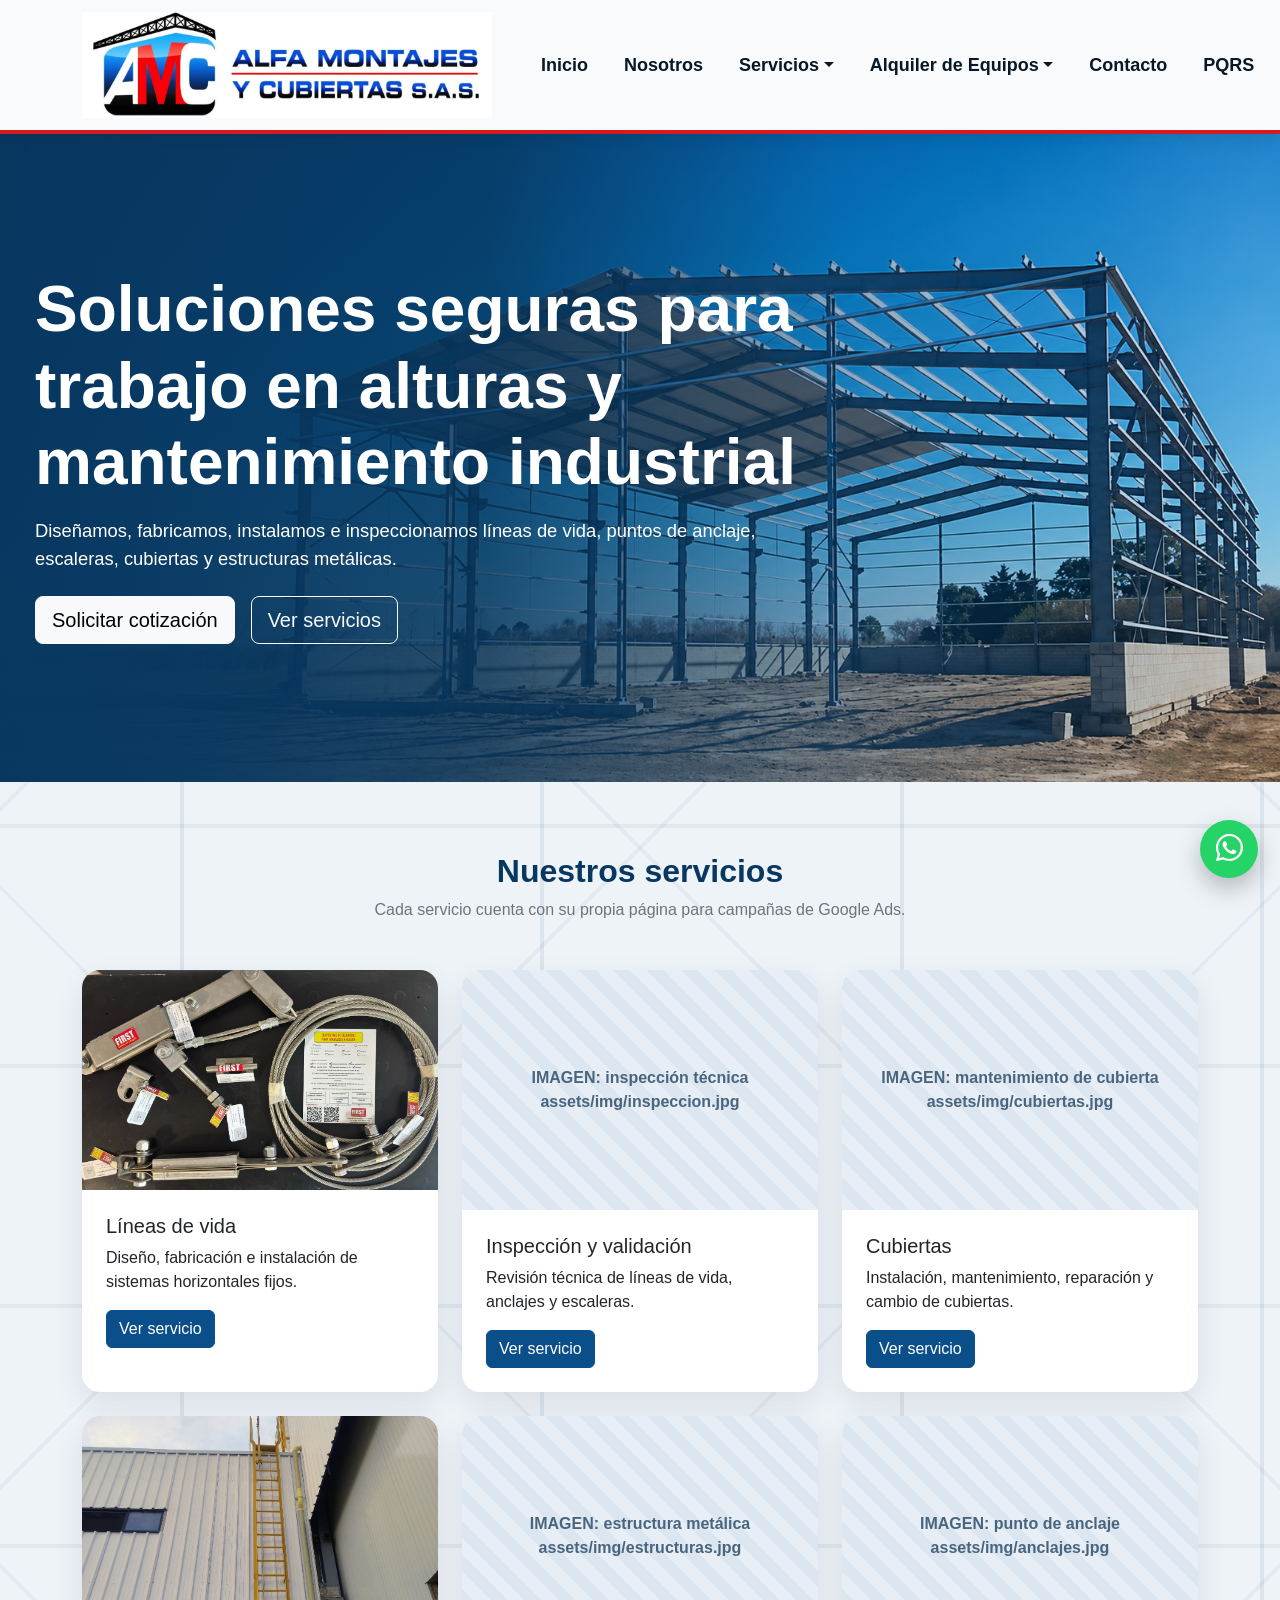
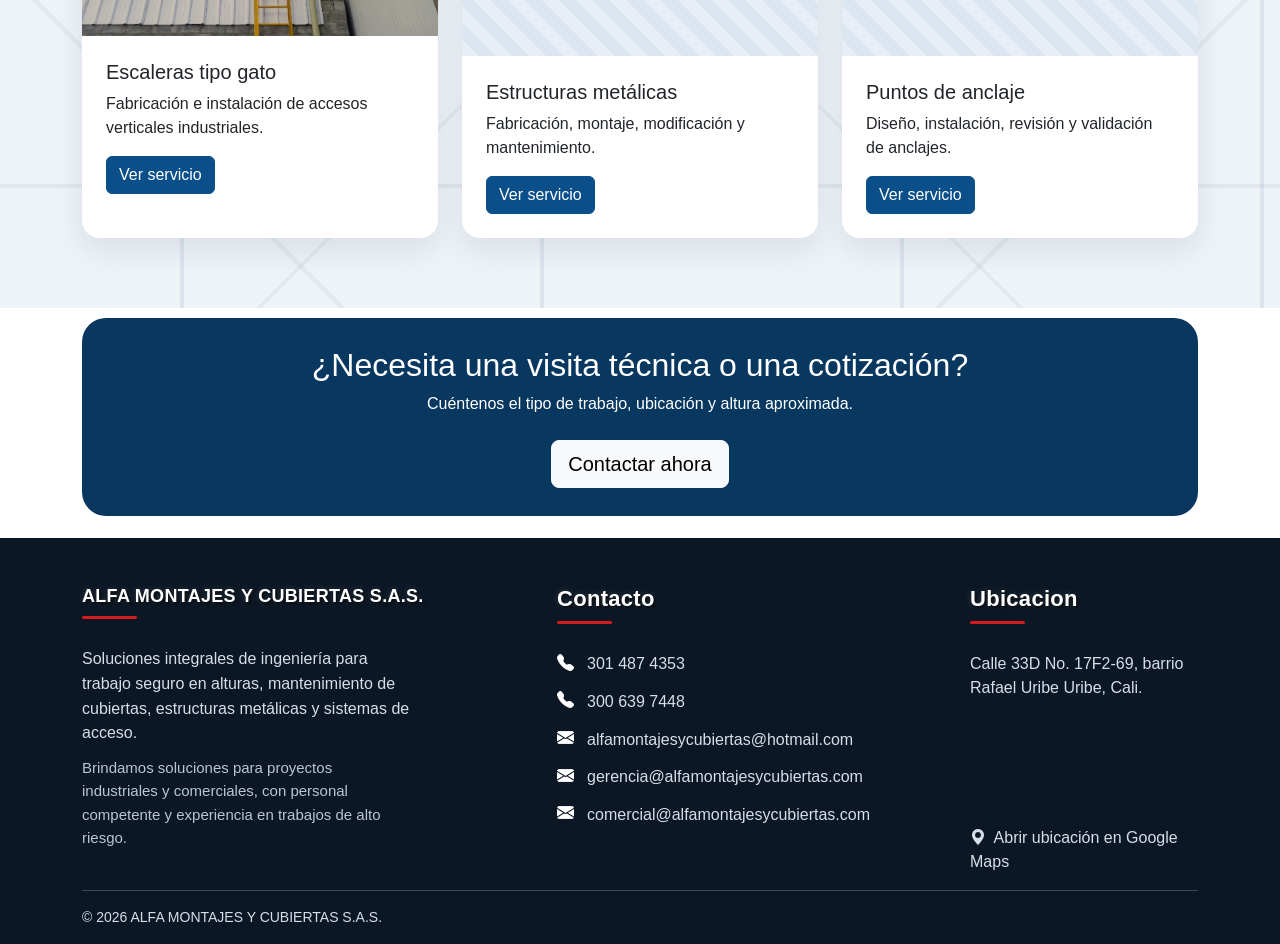
==== commit 6bcacfb8: "Se agrego puntos de anclaje al inicio" ====
--- a/index.html
+++ b/index.html
@@ -46,7 +46,7 @@
 
 <header class="hero"><div class="container"><div class="col-lg-8"><h1>Soluciones seguras para trabajo en alturas y mantenimiento industrial</h1><p class="mt-3">Diseñamos, fabricamos, instalamos e inspeccionamos líneas de vida, puntos de anclaje, escaleras, cubiertas y estructuras metálicas.</p><div class="d-flex flex-wrap gap-3 mt-4"><a class="btn btn-light btn-lg" href="/contacto.html">Solicitar cotización</a><a class="btn btn-outline-light btn-lg" href="/servicios.html">Ver servicios</a></div></div></div></header>
 <section class="py-5 services-pattern-section"><div class="container"><div class="text-center mb-5"><h2 class="section-title">Nuestros servicios</h2><p class="text-secondary">Cada servicio cuenta con su propia página para campañas de Google Ads.</p></div><div class="row g-4">
-<div class="col-md-6 col-lg-4"><div class="card service-card"><div class="image-placeholder">IMAGEN: instalación de línea de vida<br>assets/img/lineas-de-vida.jpg</div><div class="card-body p-4"><h3 class="h5">Líneas de vida</h3><p>Diseño, fabricación e instalación de sistemas horizontales fijos.</p><a href="/servicios/lineas-de-vida.html" class="btn btn-alfa">Ver servicio</a></div></div></div>
+<div class="col-md-6 col-lg-4"><div class="card service-card"><img src="/assets/img/lineas-vida/LV-1.png" alt="Línea de vida horizontal fija" class="service-image w-100"><div class="card-body p-4"><h3 class="h5">Líneas de vida</h3><p>Diseño, fabricación e instalación de sistemas horizontales fijos.</p><a href="/servicios/lineas-de-vida.html" class="btn btn-alfa"> Ver servicio</a></div></div></div>
 <div class="col-md-6 col-lg-4"><div class="card service-card"><div class="image-placeholder">IMAGEN: inspección técnica<br>assets/img/inspeccion.jpg</div><div class="card-body p-4"><h3 class="h5">Inspección y validación</h3><p>Revisión técnica de líneas de vida, anclajes y escaleras.</p><a href="/servicios/inspeccion-validacion.html" class="btn btn-alfa">Ver servicio</a></div></div></div>
 <div class="col-md-6 col-lg-4"><div class="card service-card"><div class="image-placeholder">IMAGEN: mantenimiento de cubierta<br>assets/img/cubiertas.jpg</div><div class="card-body p-4"><h3 class="h5">Cubiertas</h3><p>Instalación, mantenimiento, reparación y cambio de cubiertas.</p><a href="/servicios/cubiertas.html" class="btn btn-alfa">Ver servicio</a></div></div></div>
 <div class="col-md-6 col-lg-4"><div class="card service-card"><img  src="/assets/img/escaleras/escalera-3.jpeg"  alt="Escalera tipo gato" class="service-image w-100"><div class="card-body p-4"><h3 class="h5">Escaleras tipo gato</h3><p>Fabricación e instalación de accesos verticales industriales.</p><a href="/servicios/escaleras-tipo-gato.html" class="btn btn-alfa">Ver servicio</a></div></div></div>
@@ -131,7 +131,6 @@
           title="Ubicación de ALFA MONTAJES Y CUBIERTAS S.A.S. en Google Maps">
         </iframe>
       </div>
-
       <a
         class="footer-map-link"
         href="https://maps.app.goo.gl/WVsXshChXx9trwZq9"
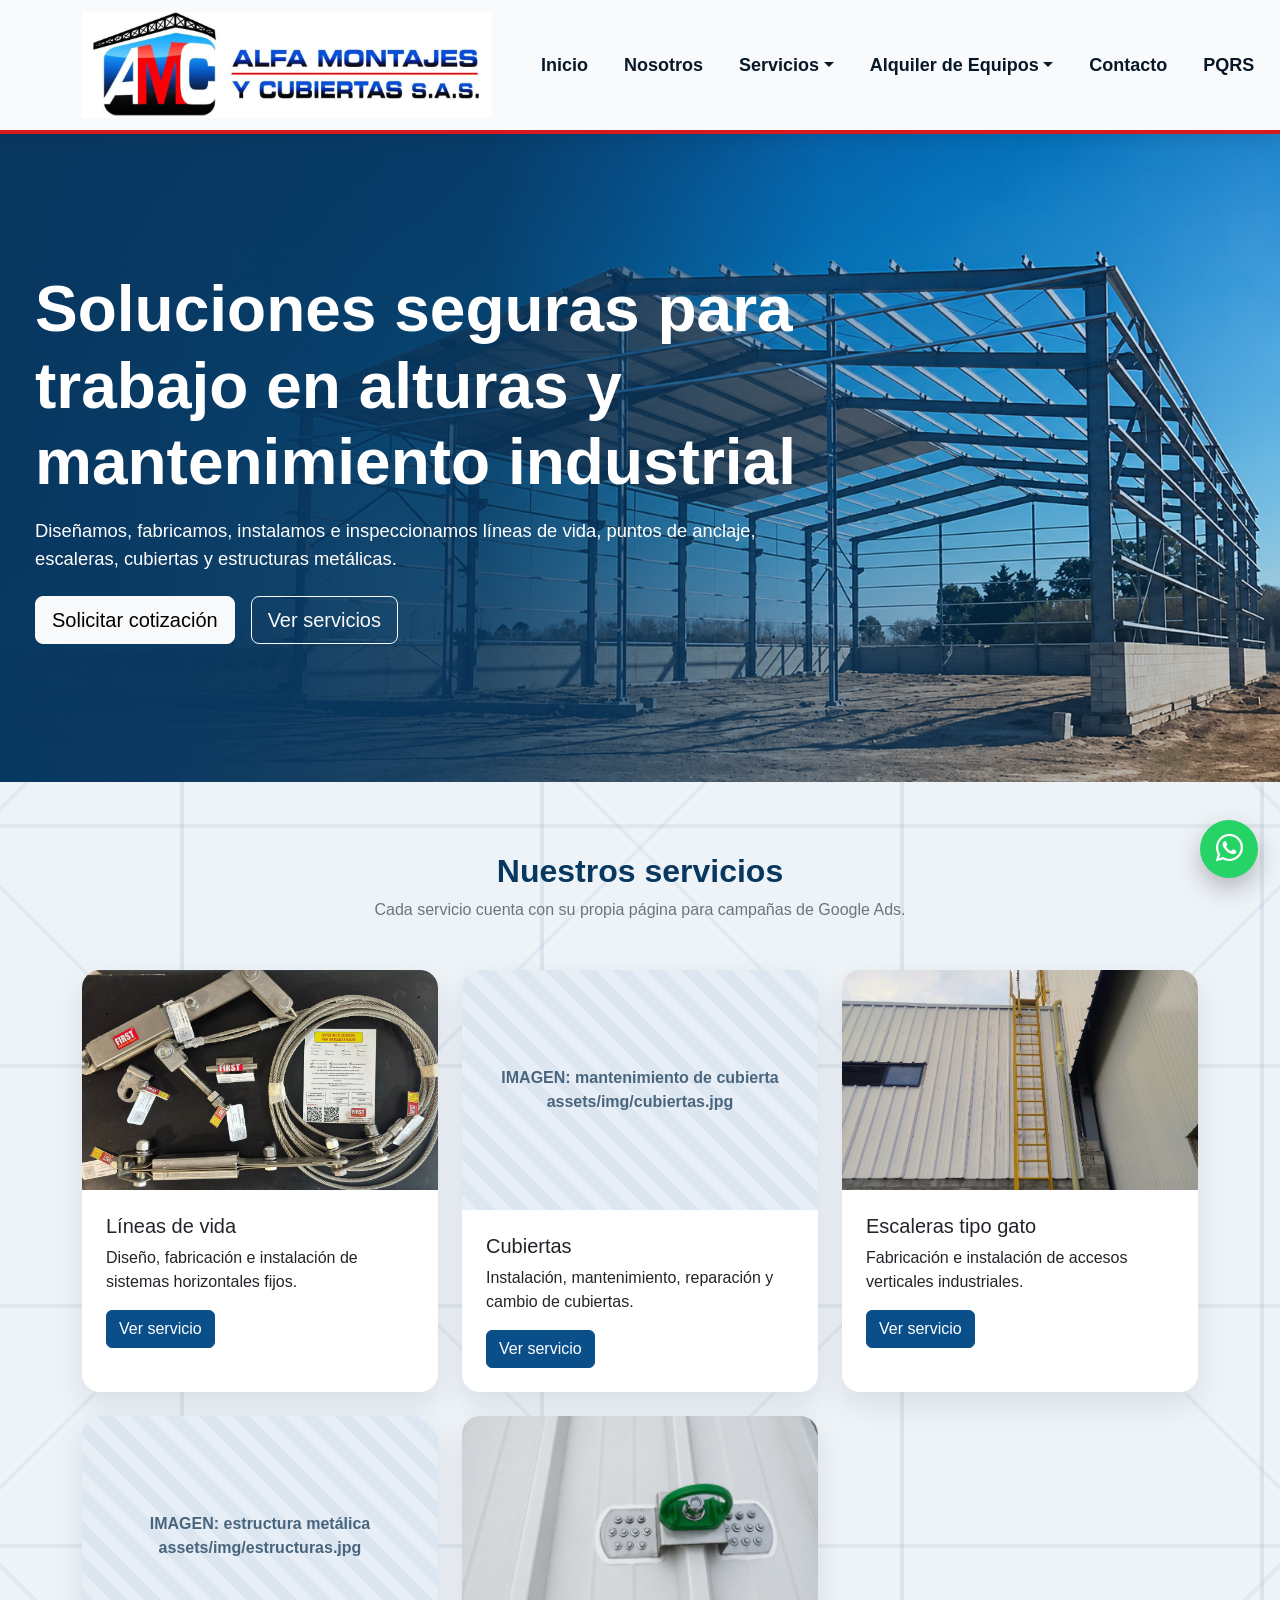
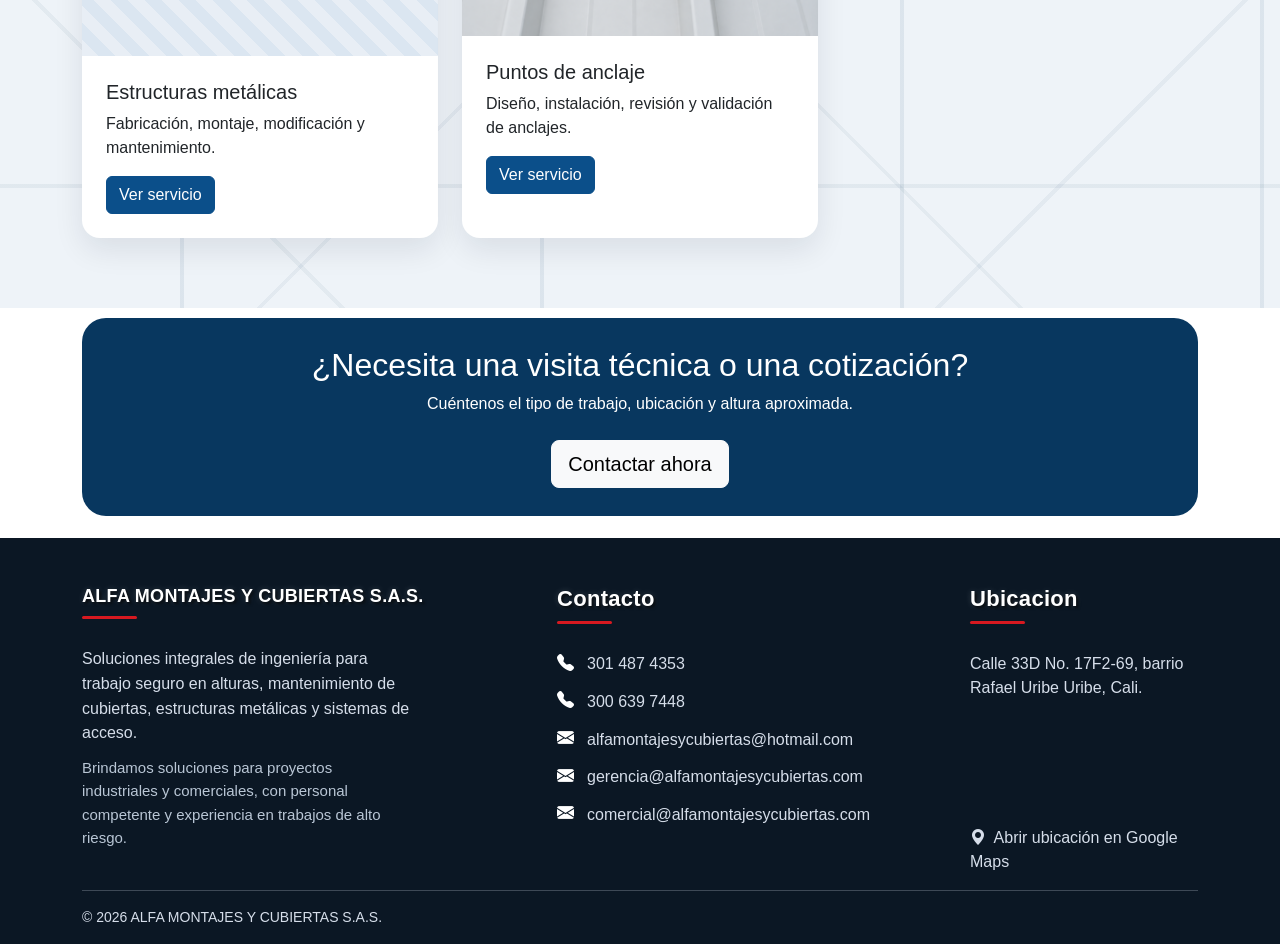
==== commit 2ef6578a: "Se elimino inspeccion y validacion" ====
--- a/index.html
+++ b/index.html
@@ -19,7 +19,6 @@
           <a class="nav-link dropdown-toggle" href="/servicios.html" data-bs-toggle="dropdown">Servicios</a>
           <ul class="dropdown-menu">
             <li><a class="dropdown-item" href="/servicios/lineas-de-vida.html">Líneas de vida</a></li>
-            <li><a class="dropdown-item" href="/servicios/inspeccion-validacion.html">Inspección y validación</a></li>
             <li><a class="dropdown-item" href="/servicios/cubiertas.html">Cubiertas</a></li>
             <li><a class="dropdown-item" href="/servicios/escaleras-tipo-gato.html">Escaleras tipo gato</a></li>
             <li><a class="dropdown-item" href="/servicios/estructuras-metalicas.html">Estructuras metálicas</a></li>
@@ -47,12 +46,10 @@
 <header class="hero"><div class="container"><div class="col-lg-8"><h1>Soluciones seguras para trabajo en alturas y mantenimiento industrial</h1><p class="mt-3">Diseñamos, fabricamos, instalamos e inspeccionamos líneas de vida, puntos de anclaje, escaleras, cubiertas y estructuras metálicas.</p><div class="d-flex flex-wrap gap-3 mt-4"><a class="btn btn-light btn-lg" href="/contacto.html">Solicitar cotización</a><a class="btn btn-outline-light btn-lg" href="/servicios.html">Ver servicios</a></div></div></div></header>
 <section class="py-5 services-pattern-section"><div class="container"><div class="text-center mb-5"><h2 class="section-title">Nuestros servicios</h2><p class="text-secondary">Cada servicio cuenta con su propia página para campañas de Google Ads.</p></div><div class="row g-4">
 <div class="col-md-6 col-lg-4"><div class="card service-card"><img src="/assets/img/lineas-vida/LV-1.png" alt="Línea de vida horizontal fija" class="service-image w-100"><div class="card-body p-4"><h3 class="h5">Líneas de vida</h3><p>Diseño, fabricación e instalación de sistemas horizontales fijos.</p><a href="/servicios/lineas-de-vida.html" class="btn btn-alfa"> Ver servicio</a></div></div></div>
-<div class="col-md-6 col-lg-4"><div class="card service-card"><div class="image-placeholder">IMAGEN: inspección técnica<br>assets/img/inspeccion.jpg</div><div class="card-body p-4"><h3 class="h5">Inspección y validación</h3><p>Revisión técnica de líneas de vida, anclajes y escaleras.</p><a href="/servicios/inspeccion-validacion.html" class="btn btn-alfa">Ver servicio</a></div></div></div>
 <div class="col-md-6 col-lg-4"><div class="card service-card"><div class="image-placeholder">IMAGEN: mantenimiento de cubierta<br>assets/img/cubiertas.jpg</div><div class="card-body p-4"><h3 class="h5">Cubiertas</h3><p>Instalación, mantenimiento, reparación y cambio de cubiertas.</p><a href="/servicios/cubiertas.html" class="btn btn-alfa">Ver servicio</a></div></div></div>
 <div class="col-md-6 col-lg-4"><div class="card service-card"><img  src="/assets/img/escaleras/escalera-3.jpeg"  alt="Escalera tipo gato" class="service-image w-100"><div class="card-body p-4"><h3 class="h5">Escaleras tipo gato</h3><p>Fabricación e instalación de accesos verticales industriales.</p><a href="/servicios/escaleras-tipo-gato.html" class="btn btn-alfa">Ver servicio</a></div></div></div>
 <div class="col-md-6 col-lg-4"><div class="card service-card"><div class="image-placeholder">IMAGEN: estructura metálica<br>assets/img/estructuras.jpg</div><div class="card-body p-4"><h3 class="h5">Estructuras metálicas</h3><p>Fabricación, montaje, modificación y mantenimiento.</p><a href="/servicios/estructuras-metalicas.html" class="btn btn-alfa">Ver servicio</a></div></div></div>
-<div class="col-md-6 col-lg-4"><div class="card service-card"><div class="image-placeholder">IMAGEN: punto de anclaje<br>assets/img/anclajes.jpg</div><div class="card-body p-4"><h3 class="h5">Puntos de anclaje</h3><p>Diseño, instalación, revisión y validación de anclajes.</p><a href="/servicios/puntos-de-anclaje.html" class="btn btn-alfa">Ver servicio</a></div></div></div>
-</div></div></section>
+<div class="col-md-6 col-lg-4"><div class="card service-card"><img src="/assets/img/punto-anclaje/PA-1.png" alt="Punto de anclaje para trabajo en alturas" class="service-image w-100"><div class="card-body p-4"><h3 class="h5">Puntos de anclaje</h3><p>Diseño, instalación, revisión y validación de anclajes.</p><a href="/servicios/puntos-de-anclaje.html" class="btn btn-alfa">Ver servicio</a></div></div></div></div></div></section>
 <section class="cta-section">
   <div class="container">
     <div class="cta text-center">
